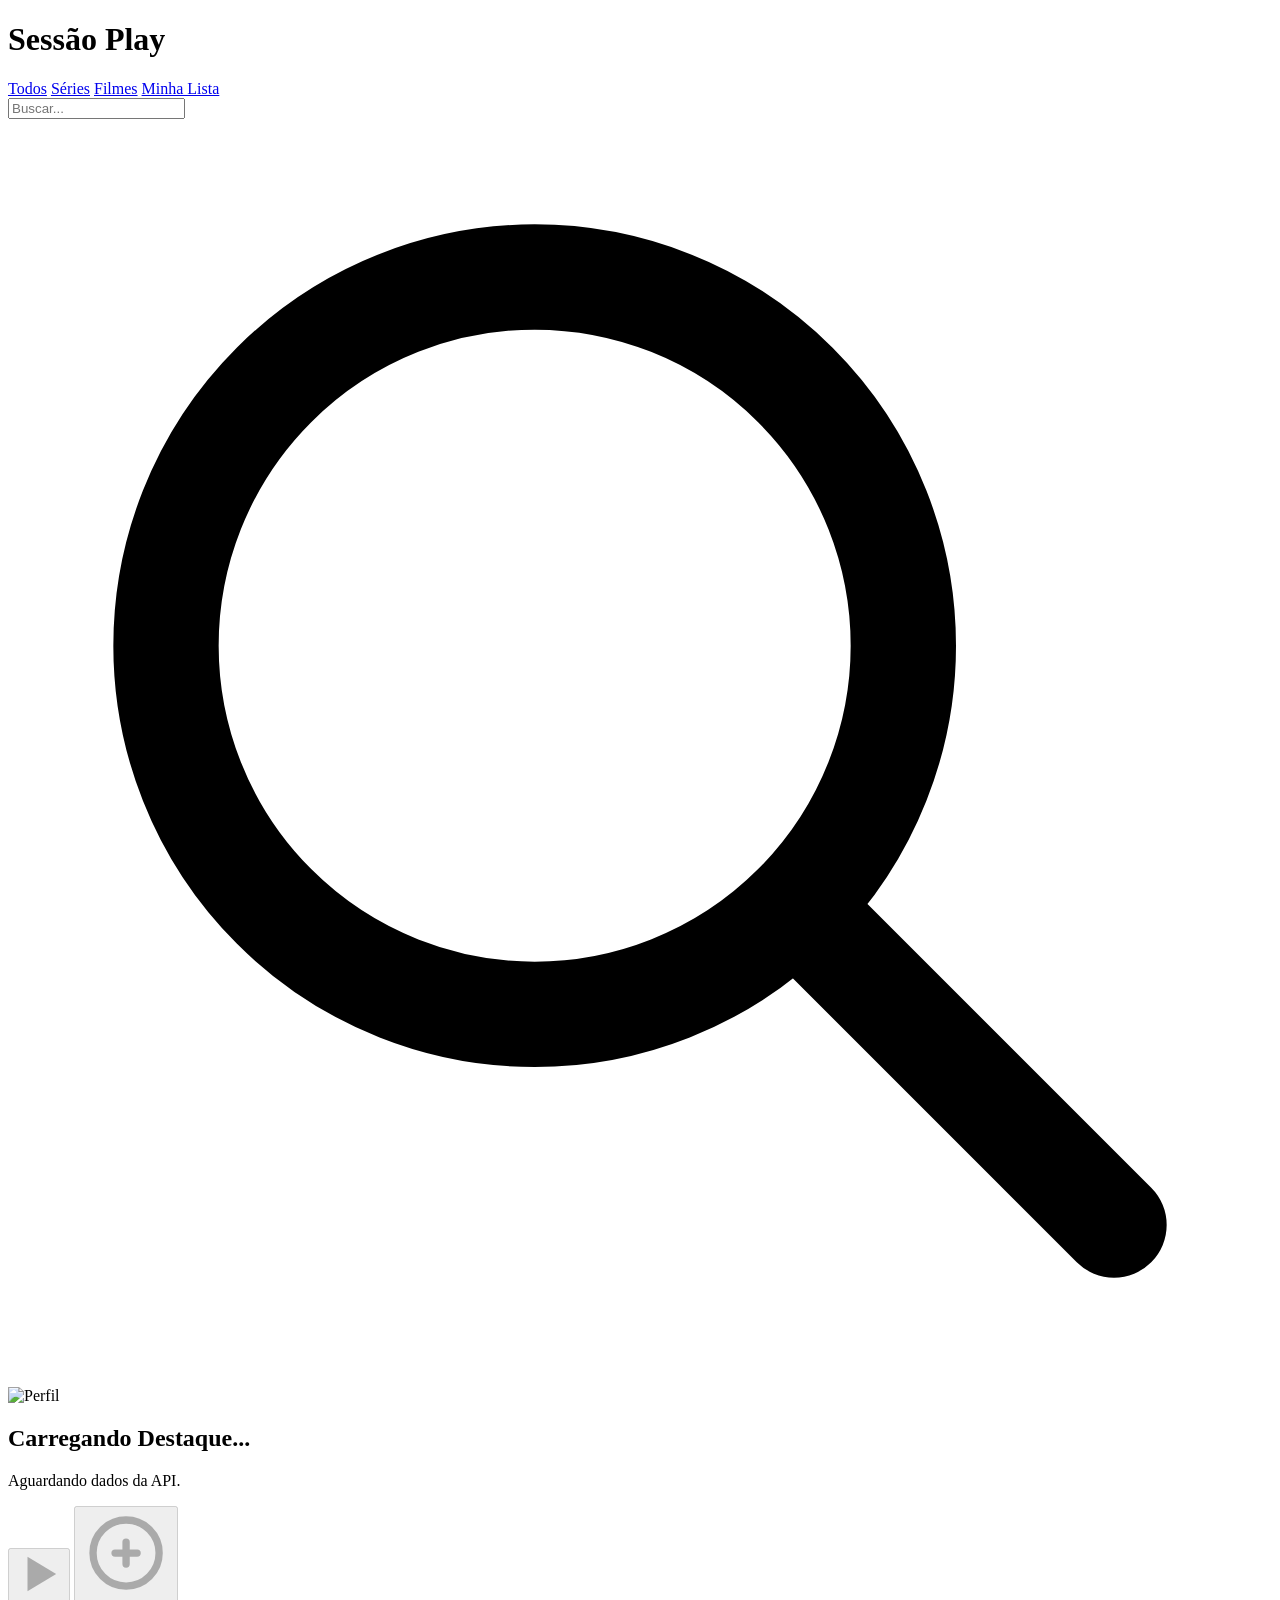
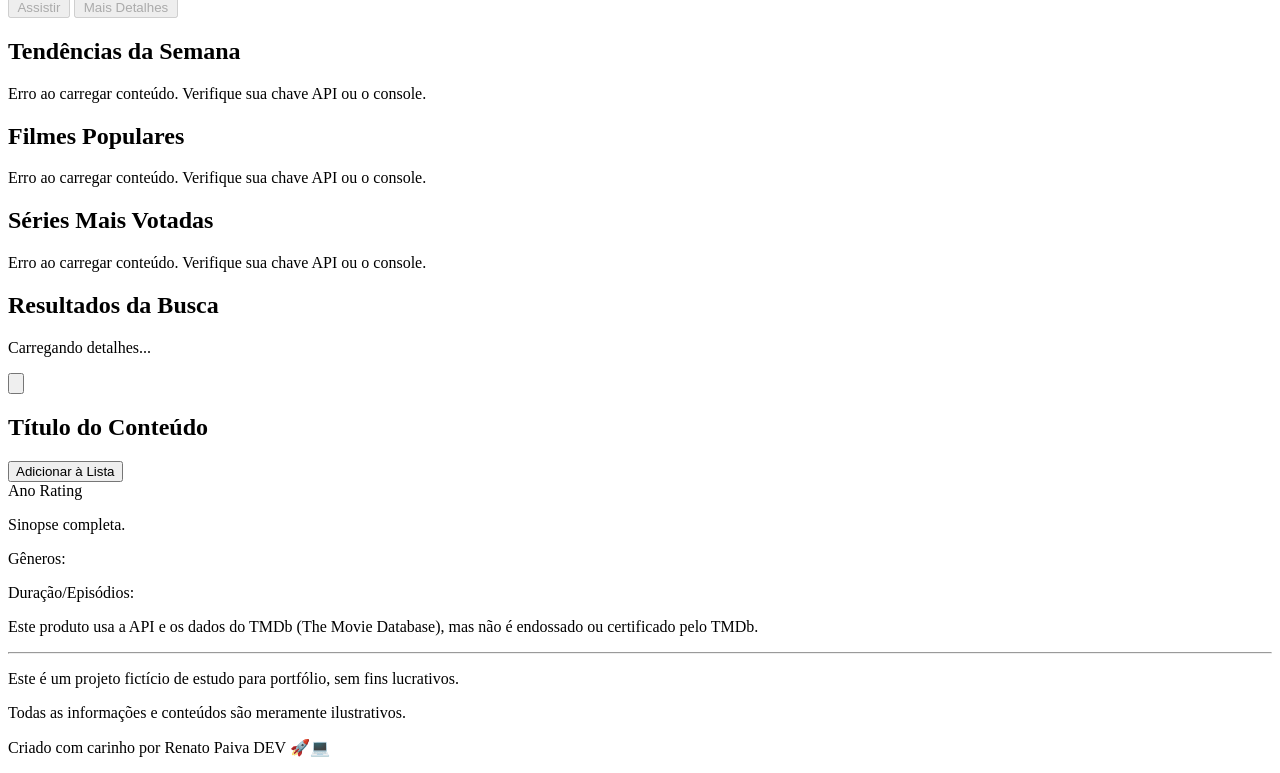
==== index.html @ 05ef0090 "Correção no espaçamento da opção pesquisar em telas menores" ====
<!DOCTYPE html>
<html lang="pt-BR">
<head>
    <meta charset="UTF-8">
    <meta name="viewport" content="width=device-width, initial-scale=1.0">
    <meta name="google-site-verification" content="W7Bx4AgVe6ybGBH84qOHRq3YGaNuyL0wrG2l6dkzpEY" />
    <title>Netflix Clone Aprimorado (TMDb)</title>
    <script src="https://cdn.tailwindcss.com"></script>
    <style>
        /* Estilos Customizados */
        .poster-item {
            transition: transform 0.3s ease;
        }
        .poster-item:hover {
            transform: scale(1.05);
            z-index: 10;
        }
        /* Configurações de rolagem suave e oculta */
        .carousel-row::-webkit-scrollbar { display: none; }
        .carousel-row { 
            -ms-overflow-style: none; scrollbar-width: none; 
            scroll-behavior: smooth;
        }
        .hero-vignette {
            background-image: linear-gradient(to right, rgba(0, 0, 0, 1) 0%, rgba(0, 0, 0, 0) 50%, rgba(0, 0, 0, 1) 100%),
                              linear-gradient(to top, rgba(0, 0, 0, 1) 0%, rgba(0, 0, 0, 0) 50%, rgba(0, 0, 0, 0) 100%);
        }
        /* Estilo para as setas de navegação */
        .nav-arrow {
            position: absolute;
            top: 0;
            height: 100%;
            width: 40px;
            display: flex;
            align-items: center;
            justify-content: center;
            background: rgba(0, 0, 0, 0.5);
            cursor: pointer;
            opacity: 0;
            transition: opacity 0.3s;
            z-index: 30;
        }
        .row-container:hover .nav-arrow {
            opacity: 1;
        }

        /* Media Queries para telas pequenas (ex: smartphones em modo retrato) */
        @media (max-width: 480px) {
            /* Ajusta o tamanho da fonte do Hero para caber melhor */
            #hero-title {
                font-size: 1.875rem; /* Equivalente a text-3xl do Tailwind */
                line-height: 2.25rem;
            }

            /* Reduz o tamanho dos botões do Hero */
            .hero-buttons button {
                padding: 0.5rem 1rem; /* Menor que o padrão */
                font-size: 0.875rem;
            }

            /* Reduz o tamanho dos pôsteres nos carrosséis */
            .poster-item {
                width: 120px; /* Largura fixa menor para telas estreitas */
            }

            /* Ajusta o título das seções de carrossel */
            #carousels h2 {
                font-size: 1.125rem; /* Equivalente a text-lg */
            }

            /* Faz o modal ocupar quase a tela inteira para melhor leitura */
            #movie-modal .bg-gray-800 {
                max-width: 95%;
                max-height: 95vh;
            }
        }
    </style>
</head>
<body class="bg-gray-900 text-white font-sans">

    <header id="main-header" class="fixed top-0 left-0 w-full z-50 py-4 transition duration-300">
        <div class="flex justify-between items-center max-w-7xl mx-auto px-4">
            <div class="flex flex-col md:flex-row md:items-center md:space-x-8">
                <h1 class="text-3xl sm:text-4xl font-bold tracking-wider bg-gradient-to-r from-red-500 to-orange-400 bg-clip-text text-transparent">Sessão Play</h1>
                <nav class="flex space-x-4 md:space-x-6 text-sm mt-2 md:mt-0">
                    <a href="#" id="nav-all" data-type="all" class="nav-filter text-white hover:text-gray-300 font-bold">Todos</a>
                    <a href="#" id="nav-series" data-type="tv" class="nav-filter text-gray-400 hover:text-gray-300">Séries</a>
                    <a href="#" id="nav-movies" data-type="movie" class="nav-filter text-gray-400 hover:text-gray-300">Filmes</a>
                    <a href="#" id="nav-favorites" data-type="favorites" class="nav-filter text-gray-400 hover:text-gray-300">Minha Lista</a>
                </nav>
            </div>
            <div class="flex items-center space-x-4">
                <div class="flex items-center space-x-2">
                    <input type="text" id="search-input" placeholder="Buscar..." class="hidden w-32 sm:w-48 bg-gray-800 border border-gray-600 rounded-md px-3 py-1 text-sm focus:outline-none focus:ring-2 focus:ring-red-500 transition-all duration-300">
                    <svg id="search-icon" class="w-6 h-6 cursor-pointer" fill="none" stroke="currentColor" viewBox="0 0 24 24" xmlns="http://www.w3.org/2000/svg"><path stroke-linecap="round" stroke-linejoin="round" stroke-width="2" d="M21 21l-6-6m2-5a7 7 0 11-14 0 7 7 0 0114 0z"></path></svg>
                </div>
                <img src="https://upload.wikimedia.org/wikipedia/commons/0/0b/Netflix-avatar.png" alt="Perfil" class="h-8 w-8 rounded cursor-pointer">
            </div>
        </div>
    </header>

    <main>
        <section class="relative h-screen flex items-center justify-center">
            <div id="hero-banner" class="absolute inset-0 bg-cover bg-center transition-all duration-500" style="background-image: url('https://image.tmdb.org/t/p/original/rMvTnqYcWc7jGnsrS9lqX5s8V2Y.jpg');"></div>
            <div class="hero-vignette absolute inset-0"></div>

            <div class="absolute bottom-1/4 left-0 md:left-16 p-4 md:p-0 max-w-lg z-10">
                <h1 id="hero-title" class="text-3xl md:text-5xl lg:text-7xl font-bold mb-4 drop-shadow-lg">Carregando Destaque...</h1>
                <p id="hero-overview" class="text-lg mb-6 drop-shadow-lg hidden md:block">
                    Aguardando dados da API.
                </p>
                <div class="flex space-x-4 hero-buttons">
                    <button class="flex items-center px-6 py-2 bg-white text-black font-bold rounded hover:bg-gray-300 transition duration-200">
                        <svg class="w-6 h-6 mr-2" fill="currentColor" viewBox="0 0 24 24" xmlns="http://www.w3.org/2000/svg"><path d="M6 3l15 9-15 9V3z"></path></svg>
                        Assistir
                    </button>
                    <button class="flex items-center px-6 py-2 bg-gray-600 bg-opacity-70 text-white font-bold rounded hover:bg-gray-500 transition duration-200">
                        <svg class="w-6 h-6 mr-2" fill="none" stroke="currentColor" viewBox="0 0 24 24" xmlns="http://www.w3.org/2000/svg"><path stroke-linecap="round" stroke-linejoin="round" stroke-width="2" d="M12 9v3m0 0v3m0-3h3m-3 0H9m12 0a9 9 0 11-18 0 9 9 0 0118 0z"></path></svg>
                        Mais Detalhes
                    </button>
                </div>
            </div>
        </section>

        <section id="carousels" class="relative -mt-24 z-20 pb-10">
            
            <div class="mb-8 pl-4 md:pl-16 row-container relative">
                <h2 class="text-xl md:text-2xl font-bold mb-3">Tendências da Semana</h2>
                <div id="carousel-tendencias" class="flex overflow-x-scroll space-x-3 p-2 carousel-row">
                    </div>
                <div id="tendencias-left-arrow" class="nav-arrow left-0 hidden md:flex">
                    <svg class="w-8 h-8 text-white" fill="none" stroke="currentColor" viewBox="0 0 24 24" xmlns="http://www.w3.org/2000/svg"><path stroke-linecap="round" stroke-linejoin="round" stroke-width="2" d="M15 19l-7-7 7-7"></path></svg>
                </div>
                <div id="tendencias-right-arrow" class="nav-arrow right-0 hidden md:flex">
                    <svg class="w-8 h-8 text-white" fill="none" stroke="currentColor" viewBox="0 0 24 24" xmlns="http://www.w3.org/2000/svg"><path stroke-linecap="round" stroke-linejoin="round" stroke-width="2" d="M9 5l7 7-7 7"></path></svg>
                </div>
            </div>

            <div class="mb-8 pl-4 md:pl-16 row-container relative">
                <h2 class="text-xl md:text-2xl font-bold mb-3">Filmes Populares</h2>
                <div id="carousel-populares" class="flex overflow-x-scroll space-x-3 p-2 carousel-row">
                    </div>
                <div id="populares-left-arrow" class="nav-arrow left-0 hidden md:flex">
                    <svg class="w-8 h-8 text-white" fill="none" stroke="currentColor" viewBox="0 0 24 24" xmlns="http://www.w3.org/2000/svg"><path stroke-linecap="round" stroke-linejoin="round" stroke-width="2" d="M15 19l-7-7 7-7"></path></svg>
                </div>
                <div id="populares-right-arrow" class="nav-arrow right-0 hidden md:flex">
                    <svg class="w-8 h-8 text-white" fill="none" stroke="currentColor" viewBox="0 0 24 24" xmlns="http://www.w3.org/2000/svg"><path stroke-linecap="round" stroke-linejoin="round" stroke-width="2" d="M9 5l7 7-7 7"></path></svg>
                </div>
            </div>
            
            <div class="mb-8 pl-4 md:pl-16 row-container relative">
                <h2 class="text-xl md:text-2xl font-bold mb-3">Séries Mais Votadas</h2>
                <div id="carousel-series" class="flex overflow-x-scroll space-x-3 p-2 carousel-row">
                    </div>
                <div id="series-left-arrow" class="nav-arrow left-0 hidden md:flex">
                    <svg class="w-8 h-8 text-white" fill="none" stroke="currentColor" viewBox="0 0 24 24" xmlns="http://www.w3.org/2000/svg"><path stroke-linecap="round" stroke-linejoin="round" stroke-width="2" d="M15 19l-7-7 7-7"></path></svg>
                </div>
                <div id="series-right-arrow" class="nav-arrow right-0 hidden md:flex">
                    <svg class="w-8 h-8 text-white" fill="none" stroke="currentColor" viewBox="0 0 24 24" xmlns="http://www.w3.org/2000/svg"><path stroke-linecap="round" stroke-linejoin="round" stroke-width="2" d="M9 5l7 7-7 7"></path></svg>
                </div>
            </div>
            
        </section>

        <section id="search-results-section" class="hidden relative z-20 pb-10 px-4 md:px-16">
            <h2 id="search-results-title" class="text-xl md:text-2xl font-bold mb-3">Resultados da Busca</h2>
            <div id="search-results-grid" class="grid grid-cols-2 sm:grid-cols-3 md:grid-cols-4 lg:grid-cols-6 xl:grid-cols-7 gap-4">
            </div>
        </section>
    </main>

    <div id="movie-modal" class="fixed inset-0 bg-black bg-opacity-75 z-50 hidden items-center justify-center p-4">
        <div class="bg-gray-800 rounded-lg max-w-3xl w-full max-h-[90vh] overflow-y-auto">
            <div id="modal-loader" class="p-10 text-center">
                <p>Carregando detalhes...</p>
            </div>
            
            <div id="modal-content" class="hidden">
                <div id="modal-backdrop" class="h-64 bg-cover bg-center rounded-t-lg relative">
                    <button id="close-modal-btn" class="absolute top-4 right-4 bg-black bg-opacity-50 hover:bg-opacity-75 rounded-full p-2 text-white">
                        <svg class="w-6 h-6" fill="none" stroke="currentColor" viewBox="0 0 24 24" xmlns="http://www.w3.org/2000/svg"><path stroke-linecap="round" stroke-linejoin="round" stroke-width="2" d="M6 18L18 6M6 6l12 12"></path></svg>
                    </button>
                    <div class="absolute bottom-0 left-0 p-6 bg-gradient-to-t from-gray-800 to-transparent w-full">
                        <h2 id="modal-title" class="text-3xl font-bold">Título do Conteúdo</h2>
                    </div>
                </div>

                <div class="p-6 pt-2">
                    <button id="modal-favorite-btn" class="flex items-center justify-center w-full px-6 py-3 bg-gray-600 bg-opacity-70 text-white font-bold rounded hover:bg-gray-500 transition duration-200">
                        Adicionar à Lista
                    </button>
                </div>

                <div class="p-6 pt-2 flex flex-col md:flex-row space-y-4 md:space-y-0 md:space-x-6 border-t border-gray-700">
                    <div class="md:w-2/3">
                        <div class="flex items-center space-x-4 mb-4 text-lg">
                            <span id="modal-release-date" class="font-semibold text-green-400">Ano</span>
                            <span id="modal-vote-average" class="border border-white px-2 rounded text-sm">Rating</span>
                        </div>
                        <p id="modal-overview" class="text-gray-300">
                            Sinopse completa.
                        </p>
                    </div>

                    <div class="md:w-1/3 text-sm">
                        <p class="mb-2"><span class="text-gray-400">Gêneros:</span> <span id="modal-genres"></span></p>
                        <p class="mb-2"><span class="text-gray-400">Duração/Episódios:</span> <span id="modal-runtime"></span></p>
                    </div>
                </div>
            </div>
        </div>
    </div>
    
    <footer class="bg-black py-8 text-gray-400 text-sm mt-10">
        <div class="max-w-4xl mx-auto px-4 text-center space-y-4">
            
            <div class="p-2">
                <p>Este produto usa a API e os dados do TMDb (The Movie Database), mas não é endossado ou certificado pelo TMDb.</p>
            </div>
            
            <hr class="border-gray-700">

            <div class="p-2">
                <p class="font-semibold text-gray-200">
                    Este é um projeto fictício de estudo para portfólio, sem fins lucrativos.
                </p>
                <p>Todas as informações e conteúdos são meramente ilustrativos.</p>
            </div>

            <p class="text-white font-semibold">
                Criado com carinho por Renato Paiva DEV 🚀💻
            </p>
        </div>
    </footer>
    
    <script src="script.js"></script>
</body>
</html>
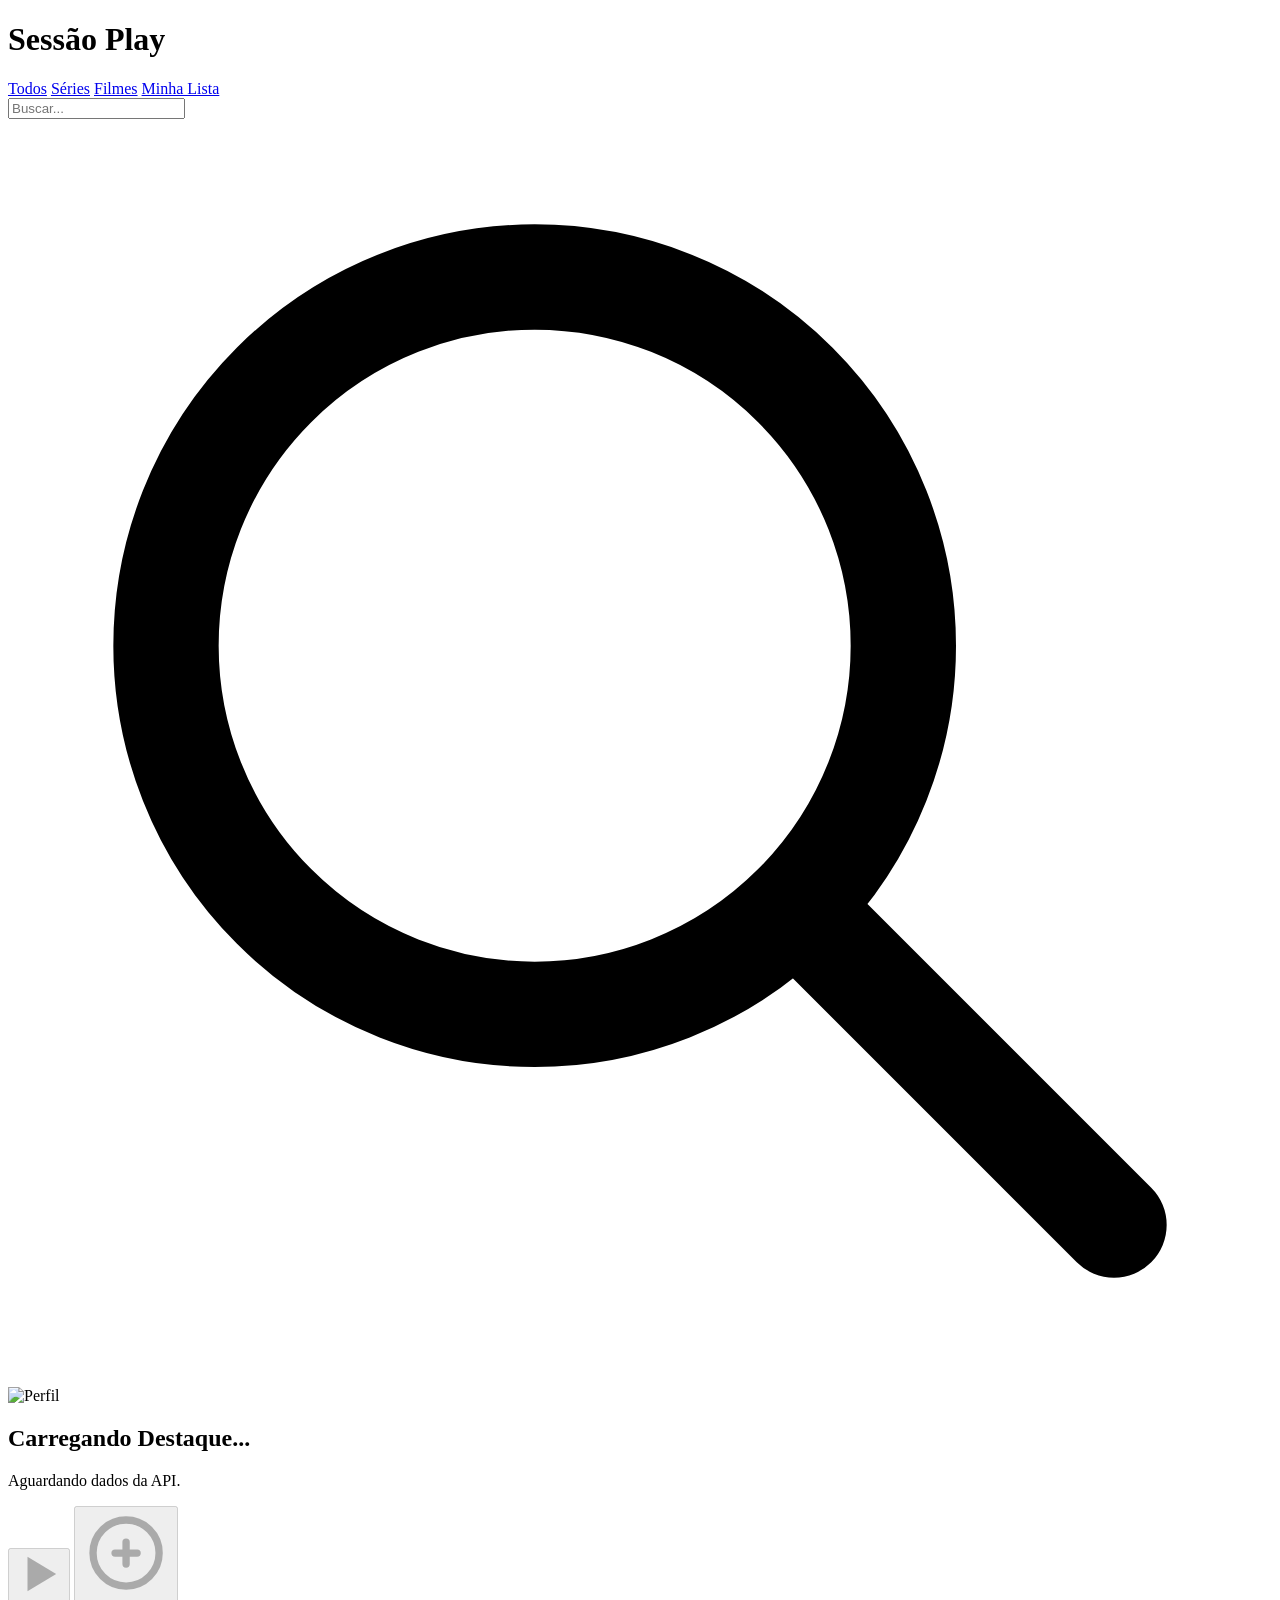
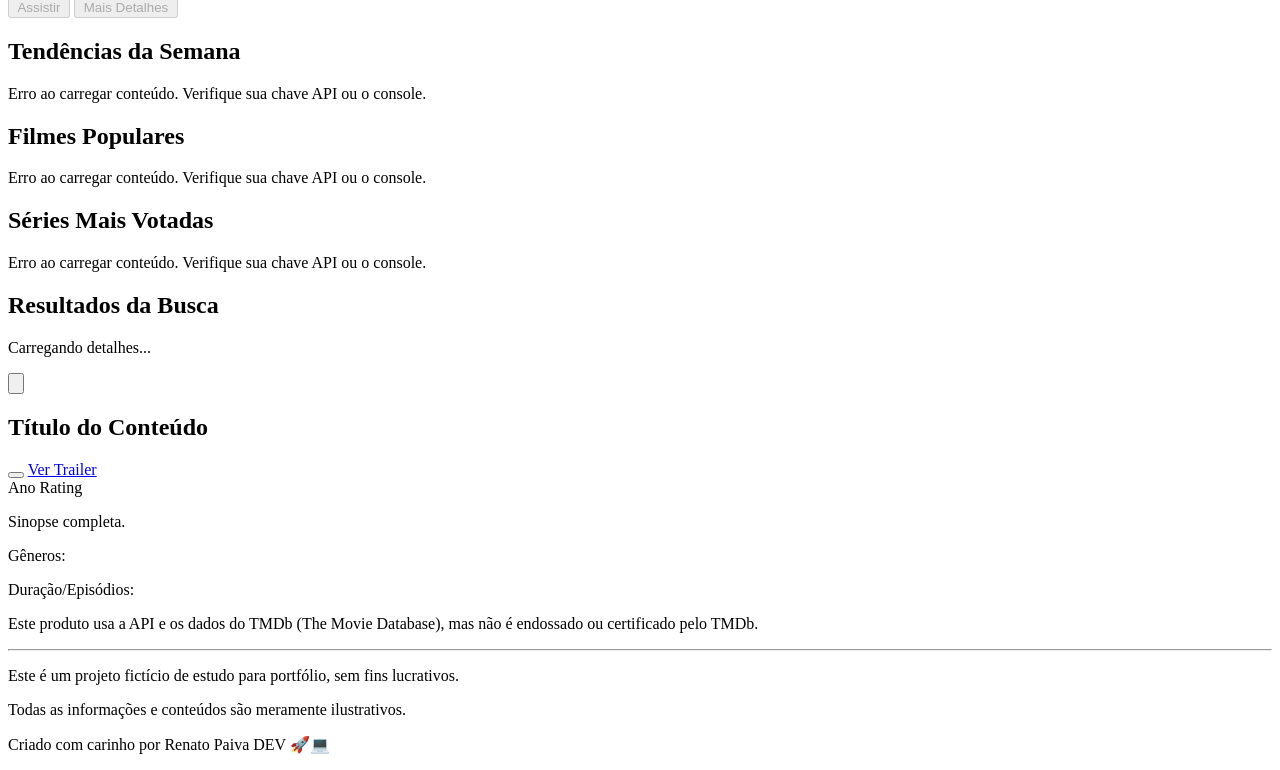
==== commit fba1f791: "Adicionado a opção de ver o trailher dos filmes/series" ====
--- a/index.html
+++ b/index.html
@@ -186,9 +186,13 @@
                 </div>
 
                 <div class="p-6 pt-2">
-                    <button id="modal-favorite-btn" class="flex items-center justify-center w-full px-6 py-3 bg-gray-600 bg-opacity-70 text-white font-bold rounded hover:bg-gray-500 transition duration-200">
-                        Adicionar à Lista
-                    </button>
+                    <div class="flex space-x-4">
+                        <button id="modal-favorite-btn" class="flex items-center justify-center w-full px-4 py-3 bg-gray-600 bg-opacity-70 text-white font-bold rounded hover:bg-gray-500 transition duration-200">
+                        </button>
+                        <a id="modal-trailer-btn" href="#" target="_blank" class="hidden flex items-center justify-center w-full px-4 py-3 bg-red-600 text-white font-bold rounded hover:bg-red-700 transition duration-200">
+                            Ver Trailer
+                        </a>
+                    </div>
                 </div>
 
                 <div class="p-6 pt-2 flex flex-col md:flex-row space-y-4 md:space-y-0 md:space-x-6 border-t border-gray-700">
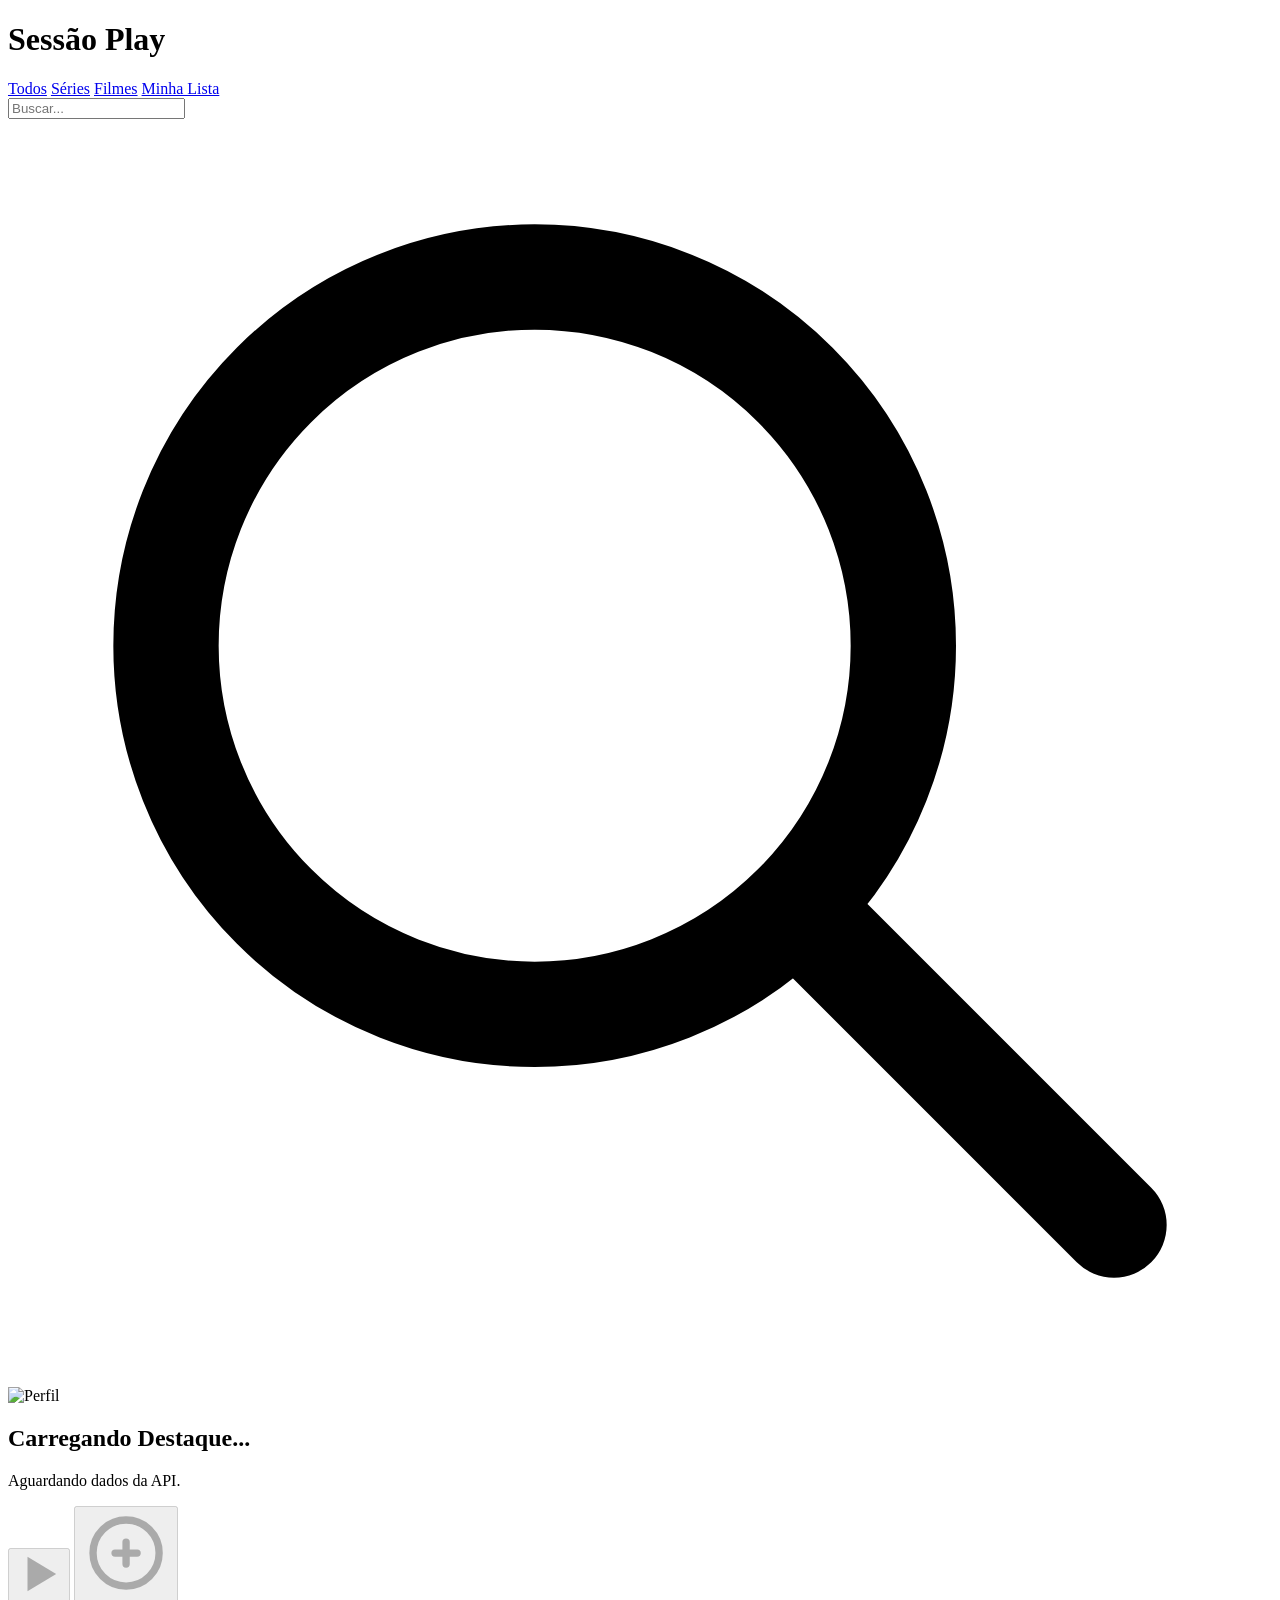
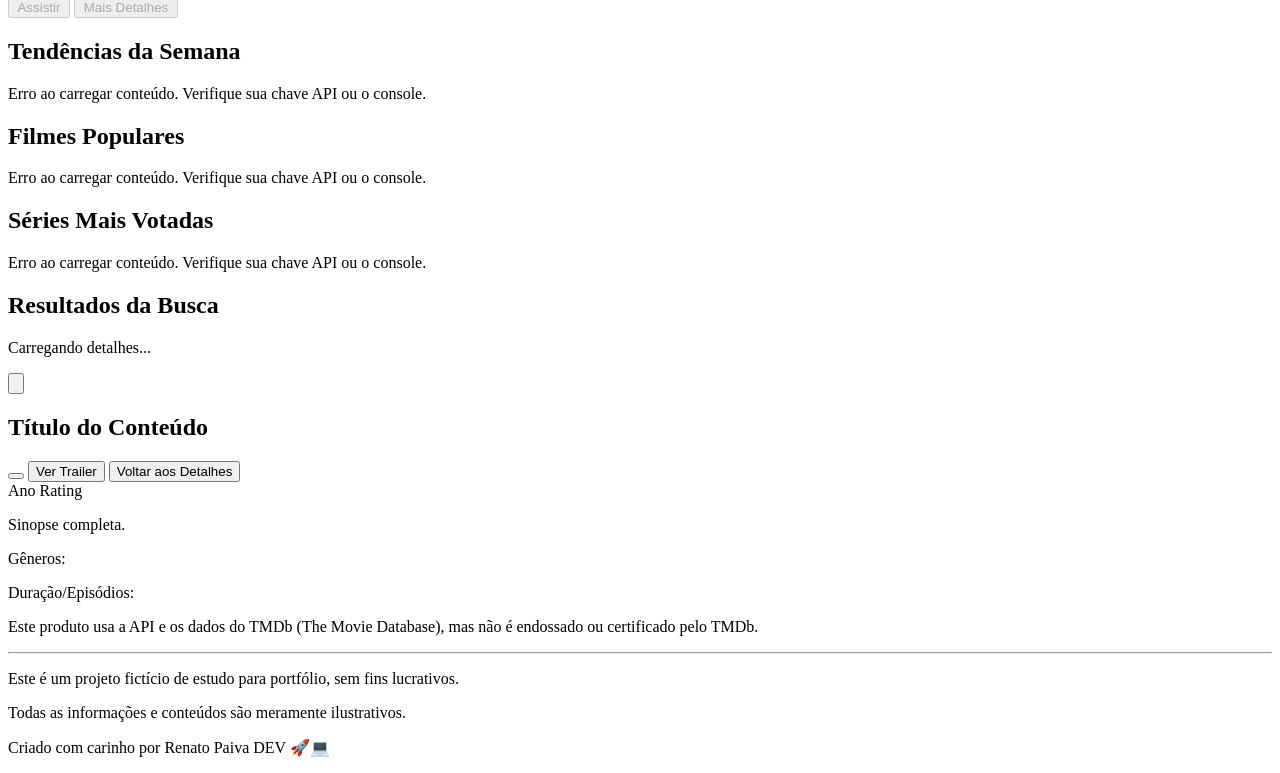
==== commit 0eb49383: "Ajuste para exibir os videos das series/filmes dentro do site sem ser direcionado para outro link ex" ====
--- a/index.html
+++ b/index.html
@@ -176,22 +176,28 @@
             </div>
             
             <div id="modal-content" class="hidden">
-                <div id="modal-backdrop" class="h-64 bg-cover bg-center rounded-t-lg relative">
+                <div id="modal-backdrop" class="h-64 md:h-96 bg-cover bg-center rounded-t-lg relative">
+                    <!-- Container para o Iframe do Trailer -->
+                    <div id="modal-trailer-container" class="absolute inset-0 hidden bg-black"></div>
+
                     <button id="close-modal-btn" class="absolute top-4 right-4 bg-black bg-opacity-50 hover:bg-opacity-75 rounded-full p-2 text-white">
                         <svg class="w-6 h-6" fill="none" stroke="currentColor" viewBox="0 0 24 24" xmlns="http://www.w3.org/2000/svg"><path stroke-linecap="round" stroke-linejoin="round" stroke-width="2" d="M6 18L18 6M6 6l12 12"></path></svg>
                     </button>
-                    <div class="absolute bottom-0 left-0 p-6 bg-gradient-to-t from-gray-800 to-transparent w-full">
+                    <div id="modal-details-header" class="absolute bottom-0 left-0 p-6 bg-gradient-to-t from-gray-800 to-transparent w-full">
                         <h2 id="modal-title" class="text-3xl font-bold">Título do Conteúdo</h2>
                     </div>
                 </div>
 
-                <div class="p-6 pt-2">
+                <div id="modal-details-body" class="p-6 pt-2">
                     <div class="flex space-x-4">
                         <button id="modal-favorite-btn" class="flex items-center justify-center w-full px-4 py-3 bg-gray-600 bg-opacity-70 text-white font-bold rounded hover:bg-gray-500 transition duration-200">
                         </button>
-                        <a id="modal-trailer-btn" href="#" target="_blank" class="hidden flex items-center justify-center w-full px-4 py-3 bg-red-600 text-white font-bold rounded hover:bg-red-700 transition duration-200">
+                        <button id="modal-trailer-btn" class="hidden flex items-center justify-center w-full px-4 py-3 bg-red-600 text-white font-bold rounded hover:bg-red-700 transition duration-200">
                             Ver Trailer
-                        </a>
+                        </button>
+                        <button id="modal-back-btn" class="hidden flex items-center justify-center w-full px-4 py-3 bg-gray-600 bg-opacity-70 text-white font-bold rounded hover:bg-gray-500 transition duration-200">
+                            Voltar aos Detalhes
+                        </button>
                     </div>
                 </div>
 
@@ -238,5 +244,6 @@
     </footer>
     
     <script src="script.js"></script>
+    <script src="https://www.youtube.com/iframe_api"></script>
 </body>
 </html>
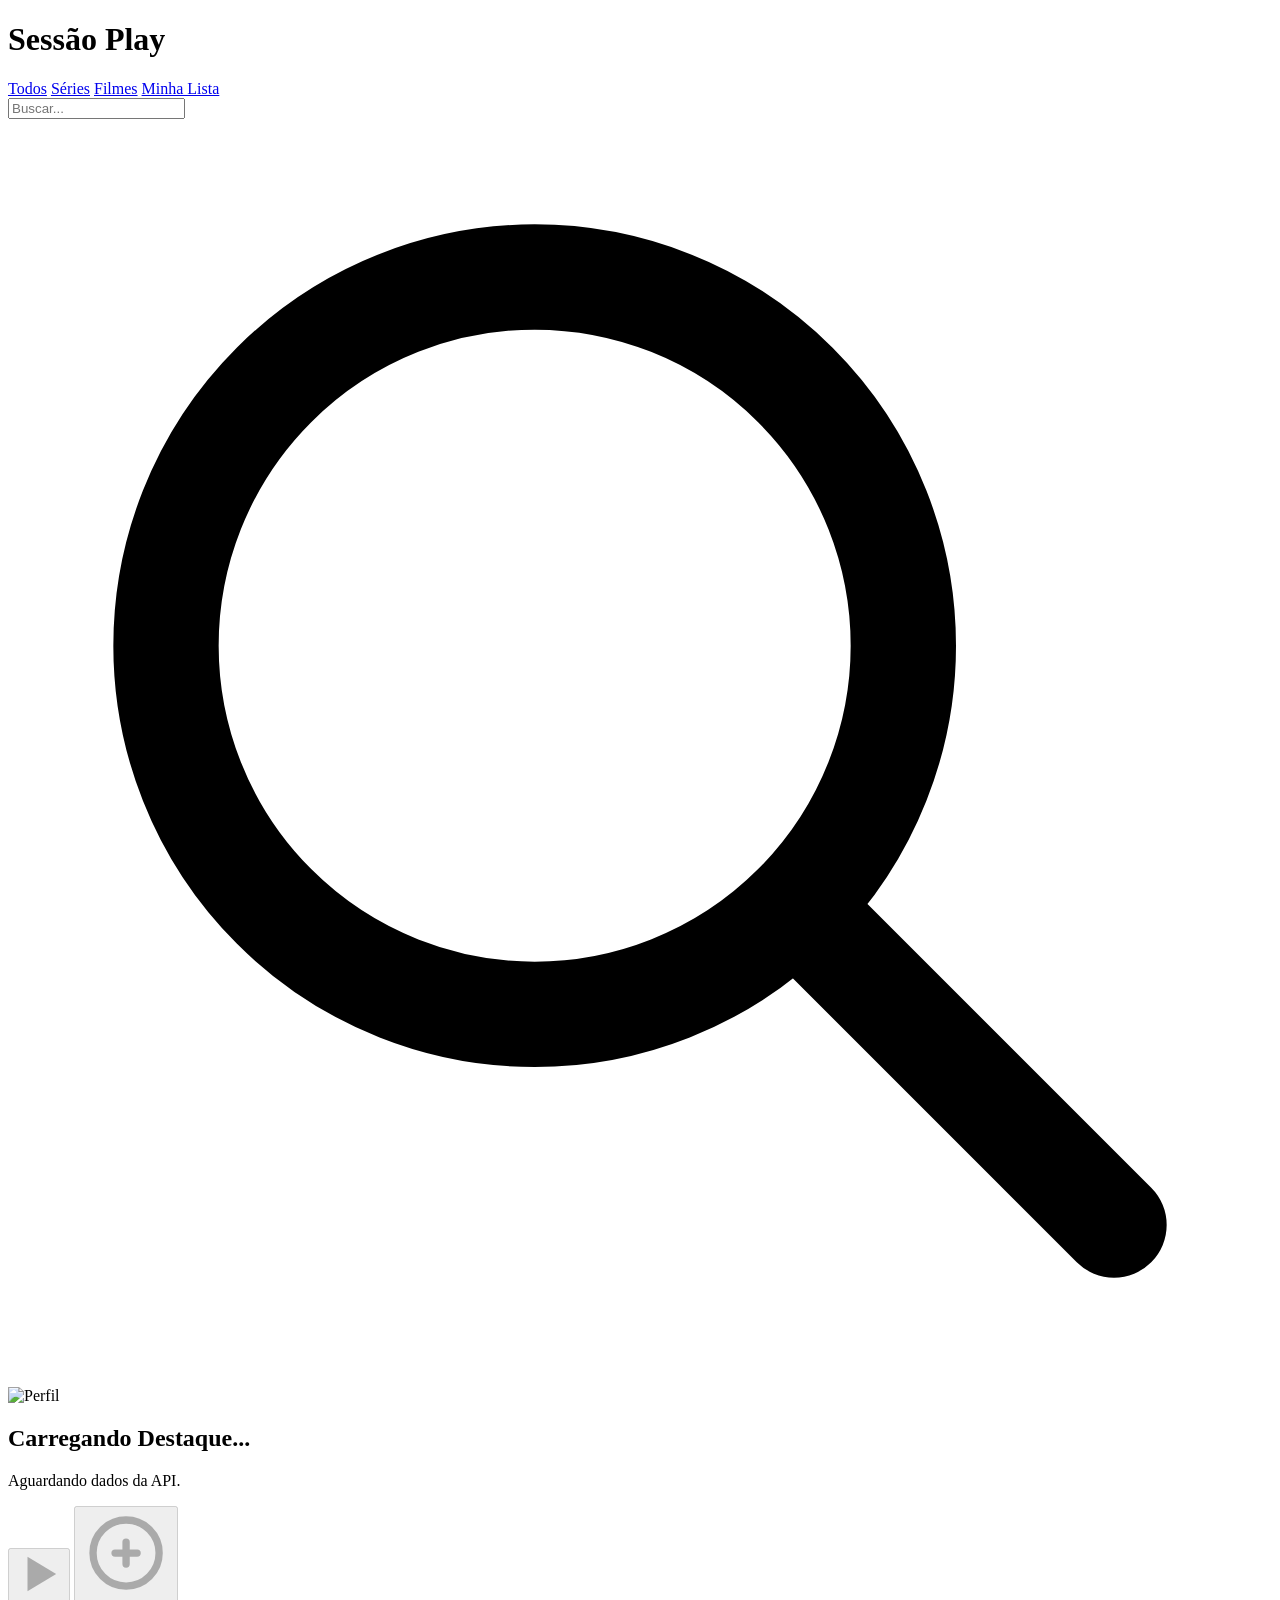
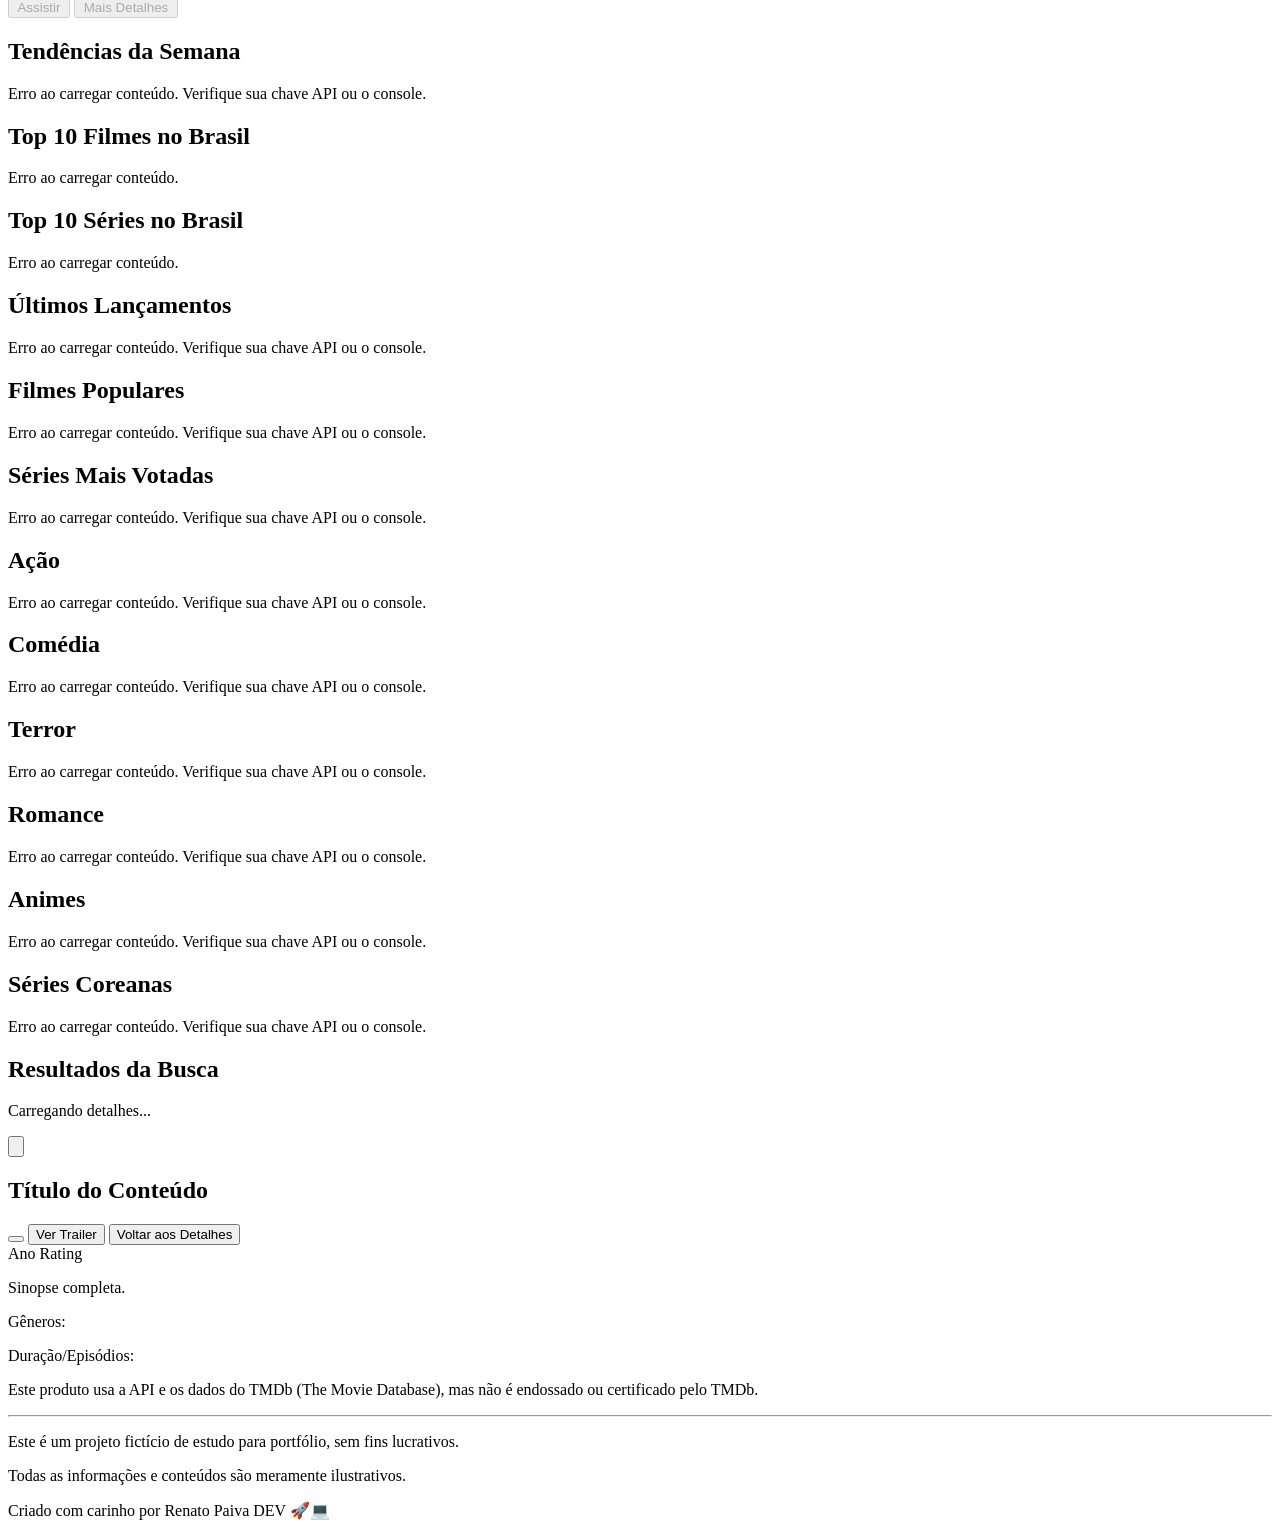
==== commit ba53fed7: "Adicionado novos generos de filmes e series no catalogo do site" ====
--- a/index.html
+++ b/index.html
@@ -74,6 +74,40 @@
                 max-height: 95vh;
             }
         }
+
+        /* Estilos para o Carrossel Top 10 */
+        .top-10-item {
+            display: flex;
+            align-items: flex-end;
+            margin-right: -30px; /* Sobrepõe os números nos pôsteres */
+            transition: transform 0.3s ease;
+        }
+        .top-10-item:hover {
+            transform: scale(1.1);
+            z-index: 20;
+        }
+        .top-10-number {
+            font-size: 8rem; /* Tamanho gigante para o número */
+            font-weight: bold;
+            line-height: 0.7;
+            color: #1a202c; /* bg-gray-900 */
+            -webkit-text-stroke: 4px #a0aec0; /* text-gray-400 */
+            text-stroke: 4px #a0aec0;
+            z-index: 1;
+        }
+        .top-10-poster {
+            width: 144px; /* w-36 */
+            margin-left: -1.5rem; /* Ajuste para o número ficar atrás */
+            z-index: 2;
+        }
+        .top-10-poster img {
+            border: 2px solid white;
+        }
+        /* Ajuste para telas menores */
+        @media (max-width: 768px) {
+            .top-10-number { font-size: 6rem; -webkit-text-stroke-width: 3px; text-stroke-width: 3px; }
+            .top-10-poster { width: 112px; } /* w-28 */
+        }
     </style>
 </head>
 <body class="bg-gray-900 text-white font-sans">
@@ -89,11 +123,9 @@
                     <a href="#" id="nav-favorites" data-type="favorites" class="nav-filter text-gray-400 hover:text-gray-300">Minha Lista</a>
                 </nav>
             </div>
-            <div class="flex items-center space-x-4">
-                <div class="flex items-center space-x-2">
-                    <input type="text" id="search-input" placeholder="Buscar..." class="hidden w-32 sm:w-48 bg-gray-800 border border-gray-600 rounded-md px-3 py-1 text-sm focus:outline-none focus:ring-2 focus:ring-red-500 transition-all duration-300">
-                    <svg id="search-icon" class="w-6 h-6 cursor-pointer" fill="none" stroke="currentColor" viewBox="0 0 24 24" xmlns="http://www.w3.org/2000/svg"><path stroke-linecap="round" stroke-linejoin="round" stroke-width="2" d="M21 21l-6-6m2-5a7 7 0 11-14 0 7 7 0 0114 0z"></path></svg>
-                </div>
+            <div class="flex items-center space-x-2 sm:space-x-4">
+                <input type="text" id="search-input" placeholder="Buscar..." class="hidden w-32 sm:w-48 bg-gray-800 border border-gray-600 rounded-md px-3 py-1 text-sm focus:outline-none focus:ring-2 focus:ring-red-500 transition-all duration-300">
+                <svg id="search-icon" class="w-6 h-6 cursor-pointer" fill="none" stroke="currentColor" viewBox="0 0 24 24" xmlns="http://www.w3.org/2000/svg"><path stroke-linecap="round" stroke-linejoin="round" stroke-width="2" d="M21 21l-6-6m2-5a7 7 0 11-14 0 7 7 0 0114 0z"></path></svg>
                 <img src="https://upload.wikimedia.org/wikipedia/commons/0/0b/Netflix-avatar.png" alt="Perfil" class="h-8 w-8 rounded cursor-pointer">
             </div>
         </div>
@@ -122,7 +154,7 @@
             </div>
         </section>
 
-        <section id="carousels" class="relative -mt-24 z-20 pb-10">
+        <section id="carousels" class="relative -mt-24 z-20 pb-10 transition-opacity duration-500 ease-in-out">
             
             <div class="mb-8 pl-4 md:pl-16 row-container relative">
                 <h2 class="text-xl md:text-2xl font-bold mb-3">Tendências da Semana</h2>
@@ -136,6 +168,42 @@
                 </div>
             </div>
 
+            <!-- Fileira Top 10 Filmes -->
+            <div class="row-container mb-8 pl-4 md:pl-16 relative">
+                <h2 class="text-xl md:text-2xl font-bold mb-3">Top 10 Filmes no Brasil</h2>
+                <div class="relative">
+                    <div id="carousel-top10-movies" class="carousel-row flex overflow-x-scroll space-x-8 p-2">
+                        <!-- Conteúdo Top 10 será carregado via JS -->
+                    </div>
+                </div>
+            </div>
+
+            <!-- Fileira Top 10 Séries -->
+            <div class="row-container mb-8 pl-4 md:pl-16 relative">
+                <h2 class="text-xl md:text-2xl font-bold mb-3">Top 10 Séries no Brasil</h2>
+                <div class="relative">
+                    <div id="carousel-top10-series" class="carousel-row flex overflow-x-scroll space-x-8 p-2">
+                        <!-- Conteúdo Top 10 será carregado via JS -->
+                    </div>
+                </div>
+            </div>
+
+            <!-- Fileira de Lançamentos -->
+            <div class="row-container mb-8 pl-4 md:pl-16 relative">
+                <h2 class="text-xl md:text-2xl font-bold mb-3">Últimos Lançamentos</h2>
+                <div class="relative">
+                    <div id="carousel-lancamentos" class="carousel-row flex overflow-x-scroll space-x-3 p-2">
+                        <!-- Conteúdo será carregado via JS -->
+                    </div>
+                    <div id="lancamentos-left-arrow" class="nav-arrow left-0 hidden md:flex">
+                        <svg class="w-8 h-8 text-white" fill="none" stroke="currentColor" viewBox="0 0 24 24" xmlns="http://www.w3.org/2000/svg"><path stroke-linecap="round" stroke-linejoin="round" stroke-width="2" d="M15 19l-7-7 7-7"></path></svg>
+                    </div>
+                    <div id="lancamentos-right-arrow" class="nav-arrow right-0 hidden md:flex">
+                        <svg class="w-8 h-8 text-white" fill="none" stroke="currentColor" viewBox="0 0 24 24" xmlns="http://www.w3.org/2000/svg"><path stroke-linecap="round" stroke-linejoin="round" stroke-width="2" d="M9 5l7 7-7 7"></path></svg>
+                    </div>
+                </div>
+            </div>
+
             <div class="mb-8 pl-4 md:pl-16 row-container relative">
                 <h2 class="text-xl md:text-2xl font-bold mb-3">Filmes Populares</h2>
                 <div id="carousel-populares" class="flex overflow-x-scroll space-x-3 p-2 carousel-row">
@@ -159,10 +227,110 @@
                     <svg class="w-8 h-8 text-white" fill="none" stroke="currentColor" viewBox="0 0 24 24" xmlns="http://www.w3.org/2000/svg"><path stroke-linecap="round" stroke-linejoin="round" stroke-width="2" d="M9 5l7 7-7 7"></path></svg>
                 </div>
             </div>
-            
+
+            <!-- ========================================================= -->
+            <!--                  NOVOS CARROSSÉIS DE GÊNERO                 -->
+            <!-- ========================================================= -->
+
+            <!-- Fileira de Ação -->
+            <div class="row-container mb-8 pl-4 md:pl-16 relative">
+                <h2 class="text-xl md:text-2xl font-bold mb-3">Ação</h2>
+                <div class="relative">
+                    <div id="carousel-action" class="carousel-row flex overflow-x-scroll space-x-3 p-2">
+                        <!-- Conteúdo será carregado via JS -->
+                    </div>
+                    <div id="action-left-arrow" class="nav-arrow left-0 hidden md:flex">
+                        <svg class="w-8 h-8 text-white" fill="none" stroke="currentColor" viewBox="0 0 24 24" xmlns="http://www.w3.org/2000/svg"><path stroke-linecap="round" stroke-linejoin="round" stroke-width="2" d="M15 19l-7-7 7-7"></path></svg>
+                    </div>
+                    <div id="action-right-arrow" class="nav-arrow right-0 hidden md:flex">
+                        <svg class="w-8 h-8 text-white" fill="none" stroke="currentColor" viewBox="0 0 24 24" xmlns="http://www.w3.org/2000/svg"><path stroke-linecap="round" stroke-linejoin="round" stroke-width="2" d="M9 5l7 7-7 7"></path></svg>
+                    </div>
+                </div>
+            </div>
+
+            <!-- Fileira de Comédia -->
+            <div class="row-container mb-8 pl-4 md:pl-16 relative">
+                <h2 class="text-xl md:text-2xl font-bold mb-3">Comédia</h2>
+                <div class="relative">
+                    <div id="carousel-comedy" class="carousel-row flex overflow-x-scroll space-x-3 p-2">
+                        <!-- Conteúdo será carregado via JS -->
+                    </div>
+                    <div id="comedy-left-arrow" class="nav-arrow left-0 hidden md:flex">
+                        <svg class="w-8 h-8 text-white" fill="none" stroke="currentColor" viewBox="0 0 24 24" xmlns="http://www.w3.org/2000/svg"><path stroke-linecap="round" stroke-linejoin="round" stroke-width="2" d="M15 19l-7-7 7-7"></path></svg>
+                    </div>
+                    <div id="comedy-right-arrow" class="nav-arrow right-0 hidden md:flex">
+                        <svg class="w-8 h-8 text-white" fill="none" stroke="currentColor" viewBox="0 0 24 24" xmlns="http://www.w3.org/2000/svg"><path stroke-linecap="round" stroke-linejoin="round" stroke-width="2" d="M9 5l7 7-7 7"></path></svg>
+                    </div>
+                </div>
+            </div>
+
+            <!-- Fileira de Terror -->
+            <div class="row-container mb-8 pl-4 md:pl-16 relative">
+                <h2 class="text-xl md:text-2xl font-bold mb-3">Terror</h2>
+                <div class="relative">
+                    <div id="carousel-horror" class="carousel-row flex overflow-x-scroll space-x-3 p-2">
+                        <!-- Conteúdo será carregado via JS -->
+                    </div>
+                    <div id="horror-left-arrow" class="nav-arrow left-0 hidden md:flex">
+                        <svg class="w-8 h-8 text-white" fill="none" stroke="currentColor" viewBox="0 0 24 24" xmlns="http://www.w3.org/2000/svg"><path stroke-linecap="round" stroke-linejoin="round" stroke-width="2" d="M15 19l-7-7 7-7"></path></svg>
+                    </div>
+                    <div id="horror-right-arrow" class="nav-arrow right-0 hidden md:flex">
+                        <svg class="w-8 h-8 text-white" fill="none" stroke="currentColor" viewBox="0 0 24 24" xmlns="http://www.w3.org/2000/svg"><path stroke-linecap="round" stroke-linejoin="round" stroke-width="2" d="M9 5l7 7-7 7"></path></svg>
+                    </div>
+                </div>
+            </div>
+
+            <!-- Fileira de Romance -->
+            <div class="row-container mb-8 pl-4 md:pl-16 relative">
+                <h2 class="text-xl md:text-2xl font-bold mb-3">Romance</h2>
+                <div class="relative">
+                    <div id="carousel-romance" class="carousel-row flex overflow-x-scroll space-x-3 p-2">
+                        <!-- Conteúdo será carregado via JS -->
+                    </div>
+                    <div id="romance-left-arrow" class="nav-arrow left-0 hidden md:flex">
+                        <svg class="w-8 h-8 text-white" fill="none" stroke="currentColor" viewBox="0 0 24 24" xmlns="http://www.w3.org/2000/svg"><path stroke-linecap="round" stroke-linejoin="round" stroke-width="2" d="M15 19l-7-7 7-7"></path></svg>
+                    </div>
+                    <div id="romance-right-arrow" class="nav-arrow right-0 hidden md:flex">
+                        <svg class="w-8 h-8 text-white" fill="none" stroke="currentColor" viewBox="0 0 24 24" xmlns="http://www.w3.org/2000/svg"><path stroke-linecap="round" stroke-linejoin="round" stroke-width="2" d="M9 5l7 7-7 7"></path></svg>
+                    </div>
+                </div>
+            </div>
+
+            <!-- Fileira de Animes -->
+            <div class="row-container mb-8 pl-4 md:pl-16 relative">
+                <h2 class="text-xl md:text-2xl font-bold mb-3">Animes</h2>
+                <div class="relative">
+                    <div id="carousel-anime" class="carousel-row flex overflow-x-scroll space-x-3 p-2">
+                        <!-- Conteúdo será carregado via JS -->
+                    </div>
+                    <div id="anime-left-arrow" class="nav-arrow left-0 hidden md:flex">
+                        <svg class="w-8 h-8 text-white" fill="none" stroke="currentColor" viewBox="0 0 24 24" xmlns="http://www.w3.org/2000/svg"><path stroke-linecap="round" stroke-linejoin="round" stroke-width="2" d="M15 19l-7-7 7-7"></path></svg>
+                    </div>
+                    <div id="anime-right-arrow" class="nav-arrow right-0 hidden md:flex">
+                        <svg class="w-8 h-8 text-white" fill="none" stroke="currentColor" viewBox="0 0 24 24" xmlns="http://www.w3.org/2000/svg"><path stroke-linecap="round" stroke-linejoin="round" stroke-width="2" d="M9 5l7 7-7 7"></path></svg>
+                    </div>
+                </div>
+            </div>
+            
+            <!-- Fileira de Séries Coreanas -->
+            <div class="row-container mb-8 pl-4 md:pl-16 relative">
+                <h2 class="text-xl md:text-2xl font-bold mb-3">Séries Coreanas</h2>
+                <div class="relative">
+                    <div id="carousel-korean" class="carousel-row flex overflow-x-scroll space-x-3 p-2">
+                        <!-- Conteúdo será carregado via JS -->
+                    </div>
+                    <div id="korean-left-arrow" class="nav-arrow left-0 hidden md:flex">
+                        <svg class="w-8 h-8 text-white" fill="none" stroke="currentColor" viewBox="0 0 24 24" xmlns="http://www.w3.org/2000/svg"><path stroke-linecap="round" stroke-linejoin="round" stroke-width="2" d="M15 19l-7-7 7-7"></path></svg>
+                    </div>
+                    <div id="korean-right-arrow" class="nav-arrow right-0 hidden md:flex">
+                        <svg class="w-8 h-8 text-white" fill="none" stroke="currentColor" viewBox="0 0 24 24" xmlns="http://www.w3.org/2000/svg"><path stroke-linecap="round" stroke-linejoin="round" stroke-width="2" d="M9 5l7 7-7 7"></path></svg>
+                    </div>
+                </div>
+            </div>
+
         </section>
 
-        <section id="search-results-section" class="hidden relative z-20 pb-10 px-4 md:px-16">
+        <section id="search-results-section" class="hidden relative z-20 pb-10 px-4 md:px-16 transition-opacity duration-500 ease-in-out opacity-0">
             <h2 id="search-results-title" class="text-xl md:text-2xl font-bold mb-3">Resultados da Busca</h2>
             <div id="search-results-grid" class="grid grid-cols-2 sm:grid-cols-3 md:grid-cols-4 lg:grid-cols-6 xl:grid-cols-7 gap-4">
             </div>
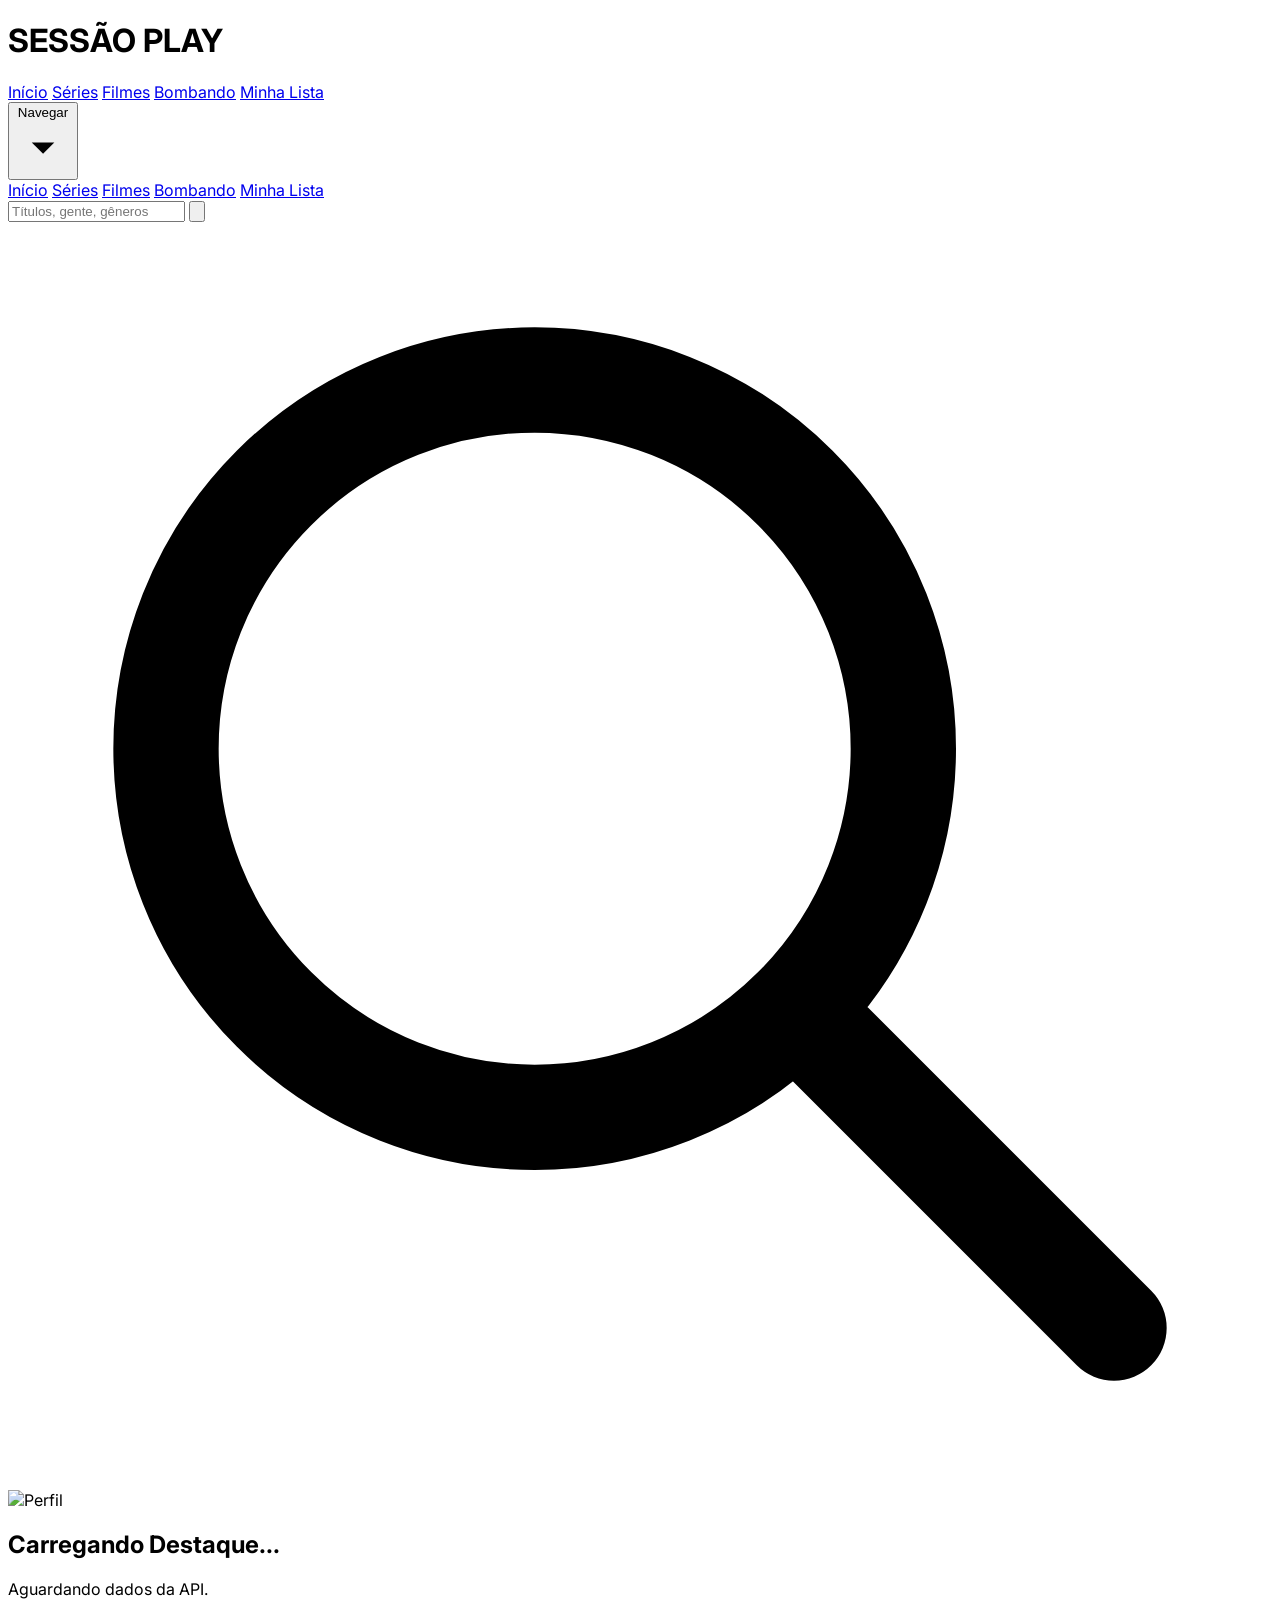
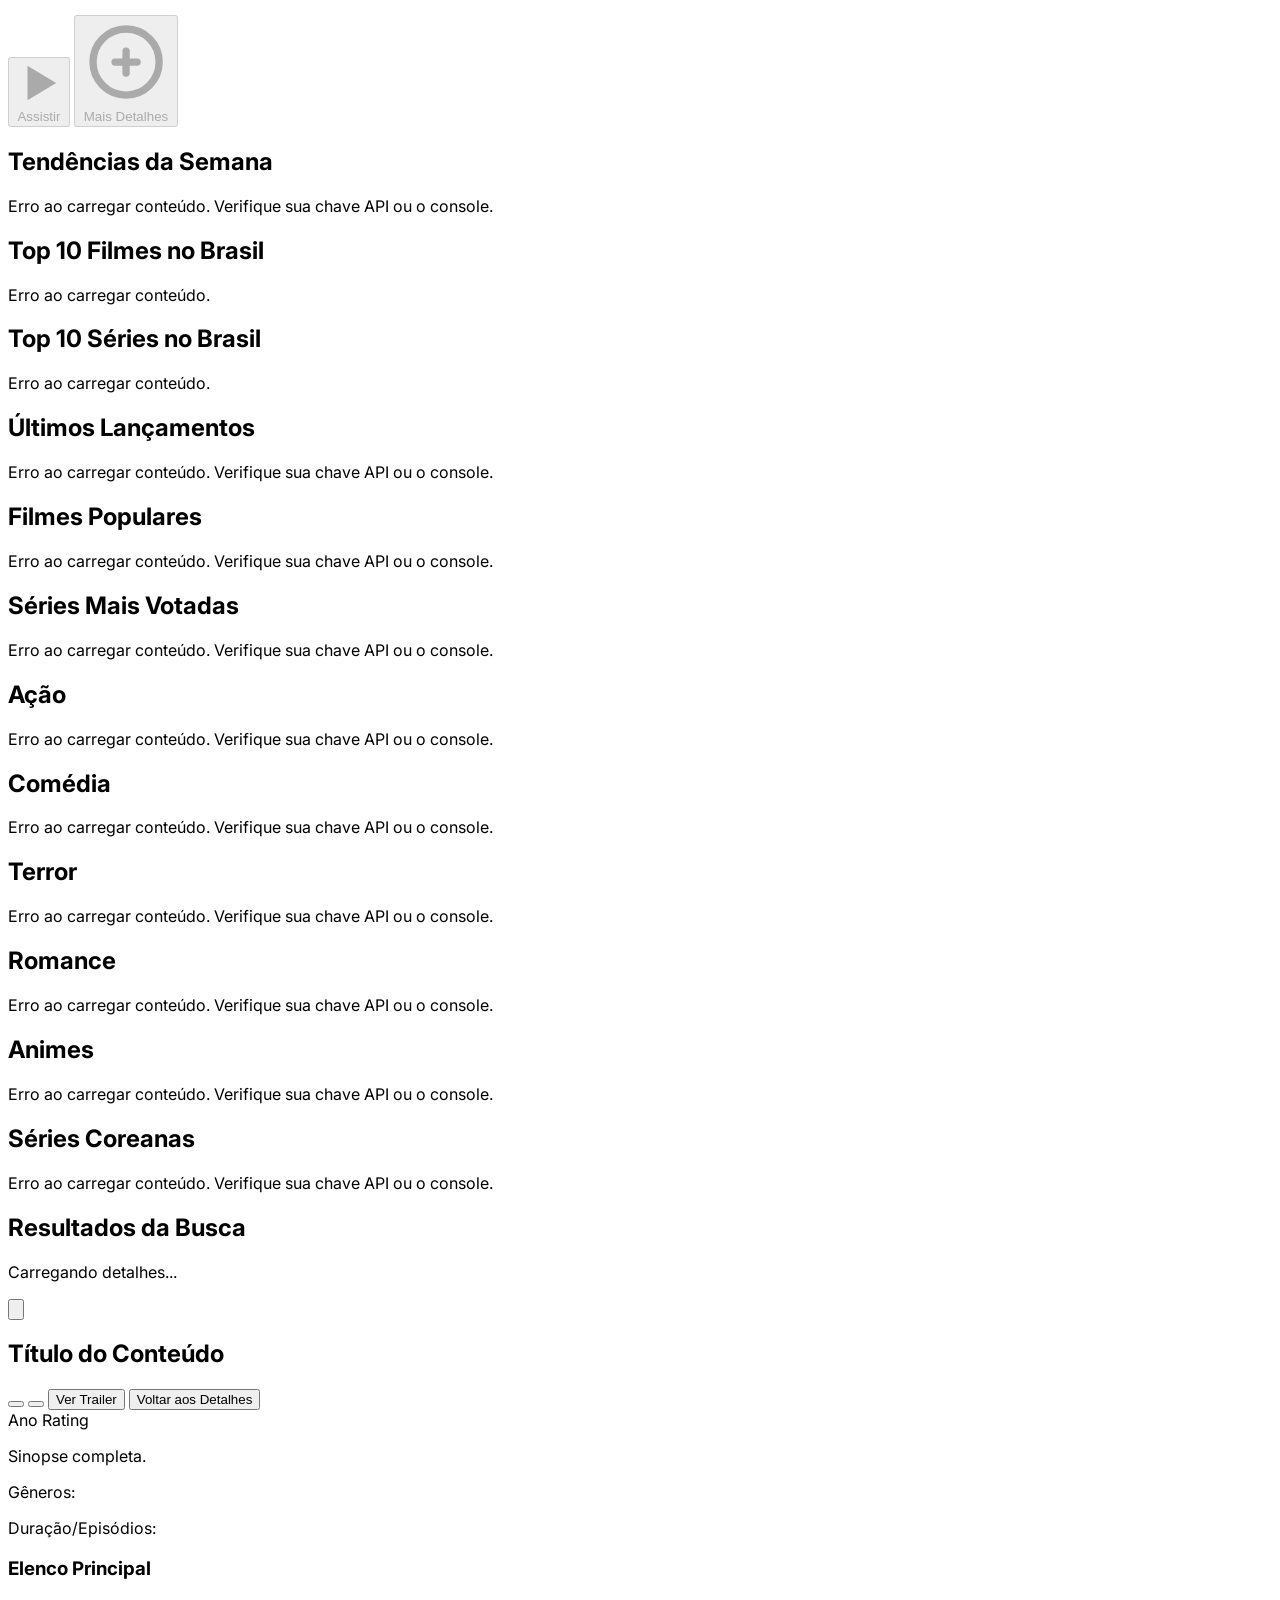
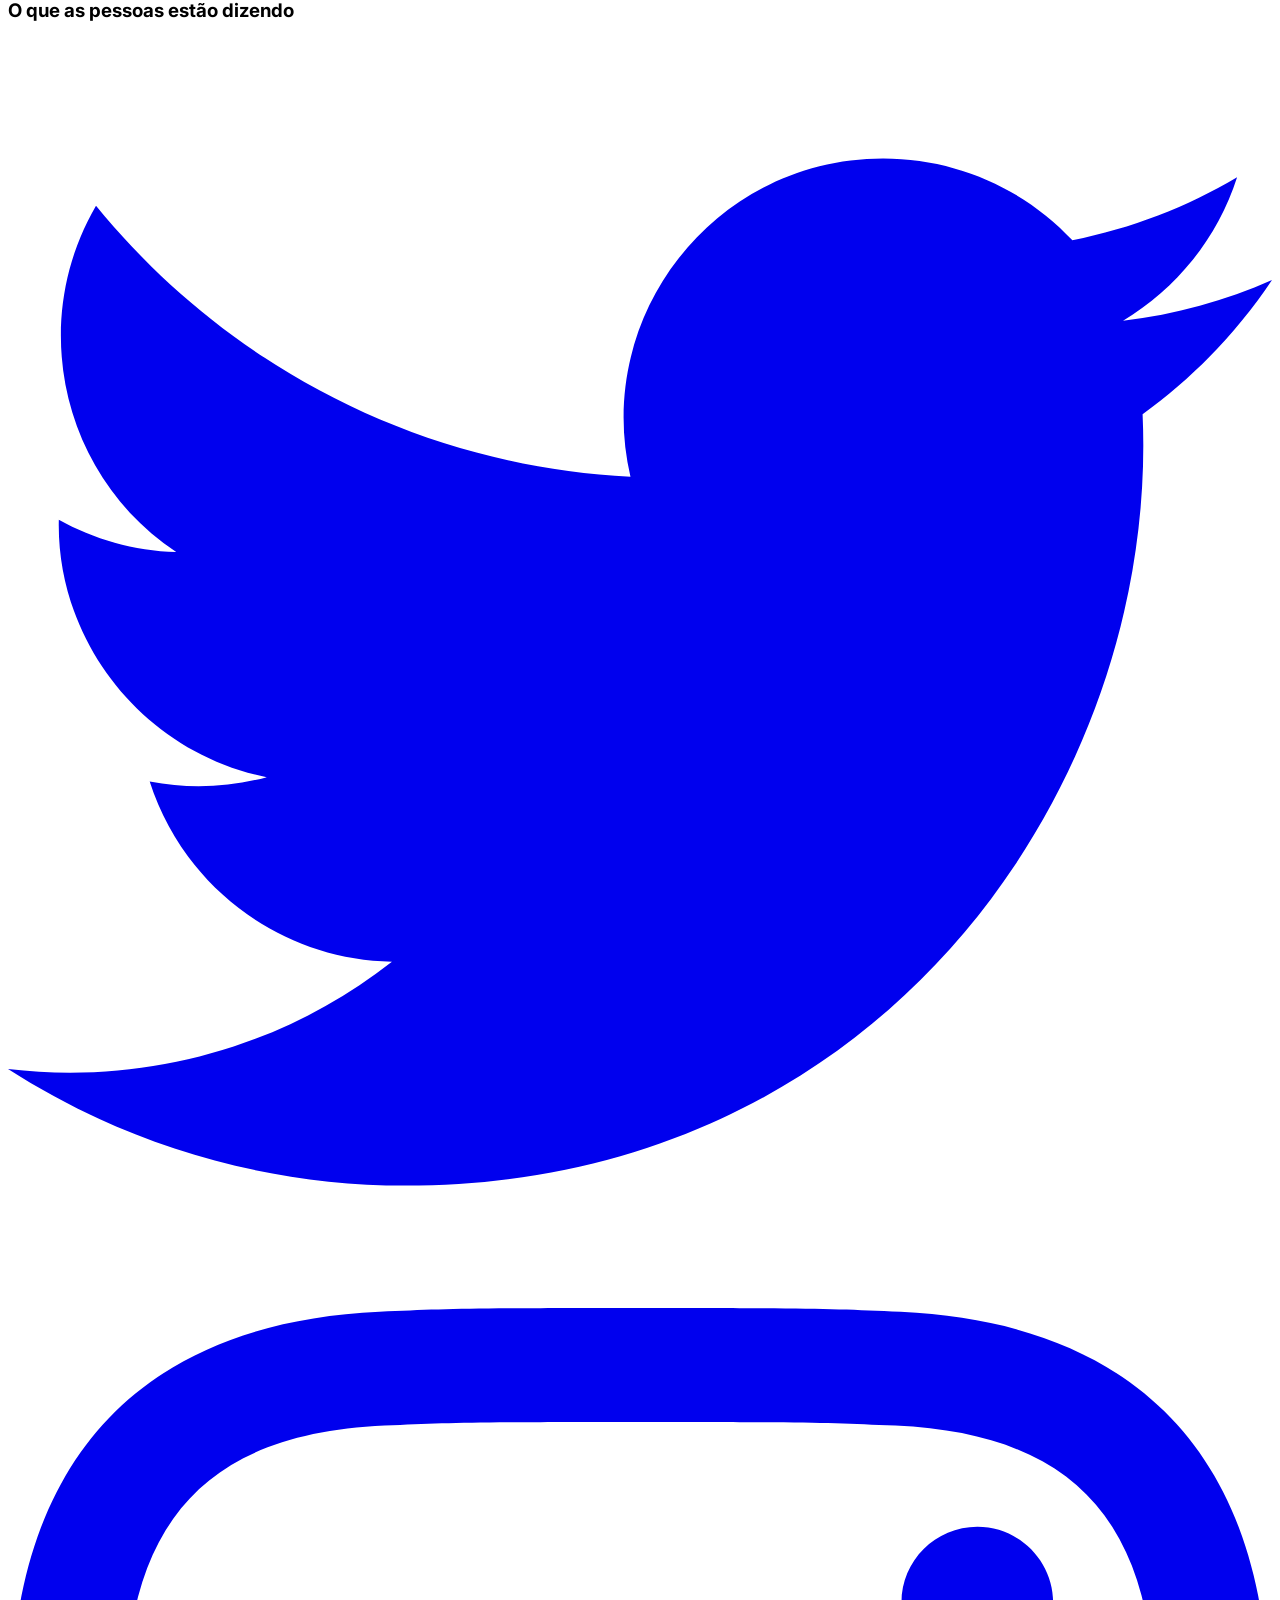
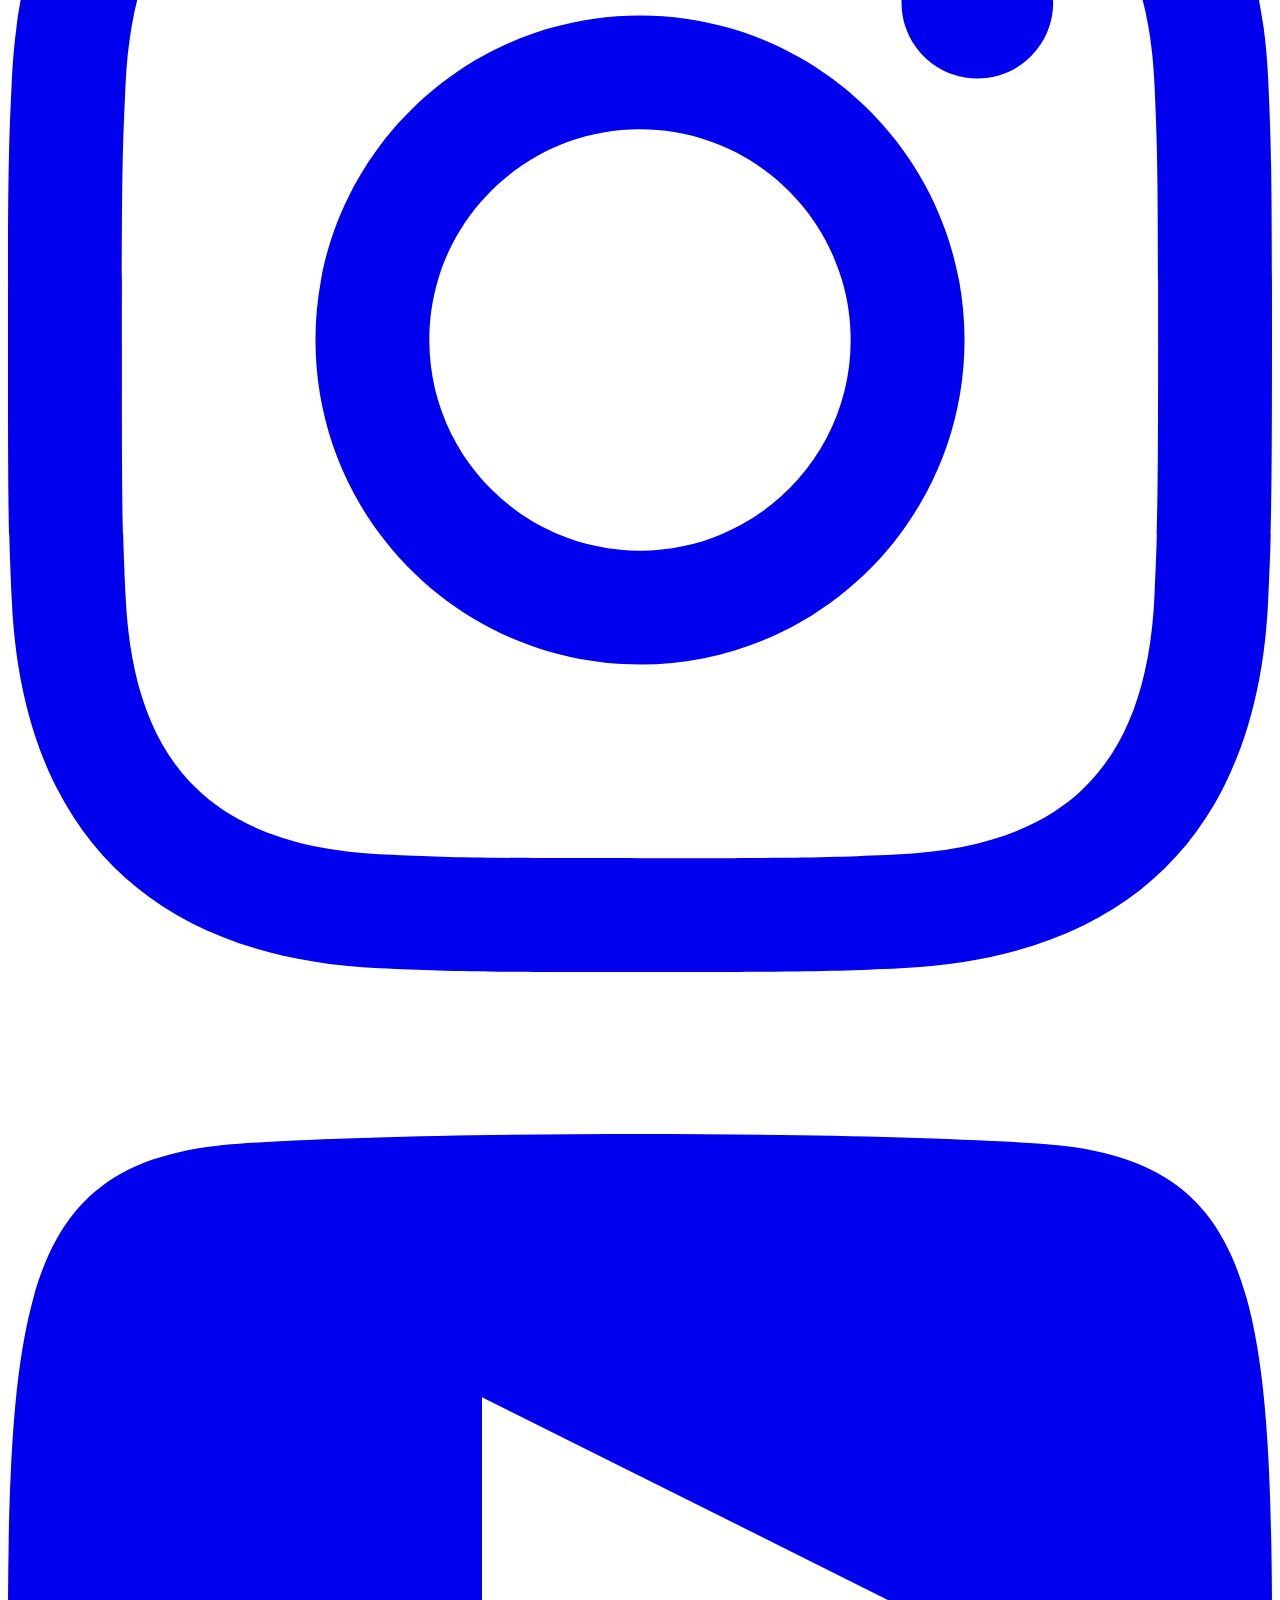
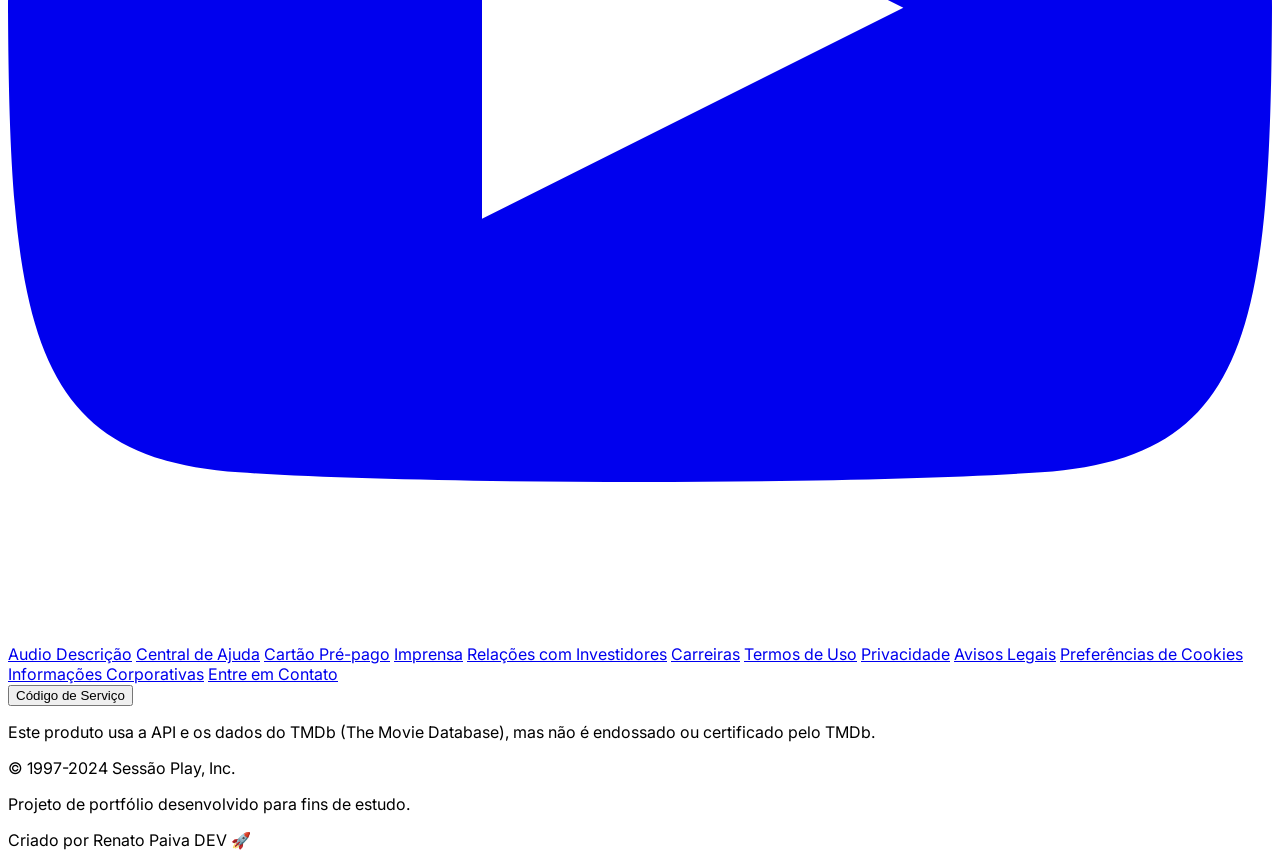
==== commit c09a6729: "Ajuste de Layout da aplicação para melhor experiencia do usuario" ====
--- a/index.html
+++ b/index.html
@@ -4,16 +4,31 @@
     <meta charset="UTF-8">
     <meta name="viewport" content="width=device-width, initial-scale=1.0">
     <meta name="google-site-verification" content="W7Bx4AgVe6ybGBH84qOHRq3YGaNuyL0wrG2l6dkzpEY" />
-    <title>Netflix Clone Aprimorado (TMDb)</title>
+    <title>Sessão Play | Filmes e Séries</title>
+    <!-- Importação de fonte moderna -->
+    <link href="https://fonts.googleapis.com/css2?family=Inter:wght@300;400;600;700;900&display=swap" rel="stylesheet">
     <script src="https://cdn.tailwindcss.com"></script>
     <style>
         /* Estilos Customizados */
+        body {
+            font-family: 'Inter', sans-serif;
+        }
         .poster-item {
-            transition: transform 0.3s ease;
+            transition: transform 0.3s cubic-bezier(0.25, 0.46, 0.45, 0.94);
+            border-radius: 4px;
+            overflow: hidden; /* Garante que o zoom da imagem fique contido no card */
         }
         .poster-item:hover {
             transform: scale(1.05);
             z-index: 10;
+            box-shadow: 0 15px 30px rgba(0,0,0,0.7);
+        }
+        /* Efeito de zoom suave especificamente na imagem */
+        .poster-item img {
+            transition: transform 0.4s cubic-bezier(0.25, 0.46, 0.45, 0.94);
+        }
+        .poster-item:hover img {
+            transform: scale(1.1);
         }
         /* Configurações de rolagem suave e oculta */
         .carousel-row::-webkit-scrollbar { display: none; }
@@ -22,8 +37,8 @@
             scroll-behavior: smooth;
         }
         .hero-vignette {
-            background-image: linear-gradient(to right, rgba(0, 0, 0, 1) 0%, rgba(0, 0, 0, 0) 50%, rgba(0, 0, 0, 1) 100%),
-                              linear-gradient(to top, rgba(0, 0, 0, 1) 0%, rgba(0, 0, 0, 0) 50%, rgba(0, 0, 0, 0) 100%);
+            background-image: linear-gradient(to right, rgba(20, 20, 20, 1) 0%, rgba(20, 20, 20, 0.4) 40%, rgba(20, 20, 20, 0.1) 100%),
+                              linear-gradient(to top, rgba(20, 20, 20, 1) 0%, rgba(20, 20, 20, 0) 25%);
         }
         /* Estilo para as setas de navegação */
         .nav-arrow {
@@ -60,7 +75,7 @@
 
             /* Reduz o tamanho dos pôsteres nos carrosséis */
             .poster-item {
-                width: 120px; /* Largura fixa menor para telas estreitas */
+                width: 128px; /* w-32 do Tailwind para consistência */
             }
 
             /* Ajusta o título das seções de carrossel */
@@ -77,76 +92,129 @@
 
         /* Estilos para o Carrossel Top 10 */
         .top-10-item {
+            position: relative;
             display: flex;
             align-items: flex-end;
-            margin-right: -30px; /* Sobrepõe os números nos pôsteres */
+            margin-right: 1.5rem;
             transition: transform 0.3s ease;
+            min-width: 160px;
         }
         .top-10-item:hover {
+            transform: translateY(-5px); /* Menos subida */
+        }
+
+        /* Estilo Base para Botões Estilo Netflix */
+        .btn-netflix {
+            transition: all 0.2s ease;
+        }
+        .btn-netflix:hover {
+            transform: scale(1.05);
+        }
+        .btn-netflix:active {
+            transform: scale(0.95);
+        }
+
+        .top-10-number {
+            font-size: 12rem;
+            font-weight: 900;
+            line-height: 0.8;
+            color: transparent;
+            -webkit-text-stroke: 2px rgba(255, 255, 255, 0.4);
+            margin-right: -45px;
+            user-select: none;
+            z-index: 0;
+            letter-spacing: -12px;
+        }
+        .top-10-poster {
+            width: 140px;
+            z-index: 10;
+            box-shadow: 10px 10px 20px rgba(0,0,0,0.5);
+            border-radius: 4px;
+            overflow: hidden;
+            transition: transform 0.4s cubic-bezier(0.165, 0.84, 0.44, 1);
+        }
+        /* Zoom no pôster do Top 10 */
+        .top-10-item:hover .top-10-poster {
+            transform: scale(1.05);
+            box-shadow: 0 20px 40px rgba(0,0,0,0.8);
+        }
+        .top-10-poster img {
+            transition: transform 0.4s cubic-bezier(0.25, 0.46, 0.45, 0.94);
+        }
+        .top-10-item:hover .top-10-poster img {
             transform: scale(1.1);
-            z-index: 20;
-        }
-        .top-10-number {
-            font-size: 8rem; /* Tamanho gigante para o número */
-            font-weight: bold;
-            line-height: 0.7;
-            color: #1a202c; /* bg-gray-900 */
-            -webkit-text-stroke: 4px #a0aec0; /* text-gray-400 */
-            text-stroke: 4px #a0aec0;
-            z-index: 1;
-        }
-        .top-10-poster {
-            width: 144px; /* w-36 */
-            margin-left: -1.5rem; /* Ajuste para o número ficar atrás */
-            z-index: 2;
-        }
-        .top-10-poster img {
-            border: 2px solid white;
-        }
-        /* Ajuste para telas menores */
-        @media (max-width: 768px) {
-            .top-10-number { font-size: 6rem; -webkit-text-stroke-width: 3px; text-stroke-width: 3px; }
-            .top-10-poster { width: 112px; } /* w-28 */
+        }
+
+        /* Efeito Neon no Hover do Top 10 */
+        .top-10-item:hover .top-10-number {
+            -webkit-text-stroke: 2px #E50914;
+            filter: drop-shadow(0 0 8px rgba(229, 9, 20, 0.8)) drop-shadow(0 0 15px rgba(229, 9, 20, 0.4));
+            transition: all 0.3s ease;
         }
     </style>
 </head>
-<body class="bg-gray-900 text-white font-sans">
-
-    <header id="main-header" class="fixed top-0 left-0 w-full z-50 py-4 transition duration-300">
+<body class="bg-[#141414] text-white font-sans overflow-x-hidden">
+
+    <header id="main-header" class="fixed top-0 left-0 w-full z-50 py-4 transition-all duration-500 ease-in-out bg-gradient-to-b from-black/90 to-transparent">
         <div class="flex justify-between items-center max-w-7xl mx-auto px-4">
             <div class="flex flex-col md:flex-row md:items-center md:space-x-8">
-                <h1 class="text-3xl sm:text-4xl font-bold tracking-wider bg-gradient-to-r from-red-500 to-orange-400 bg-clip-text text-transparent">Sessão Play</h1>
-                <nav class="flex space-x-4 md:space-x-6 text-sm mt-2 md:mt-0">
-                    <a href="#" id="nav-all" data-type="all" class="nav-filter text-white hover:text-gray-300 font-bold">Todos</a>
-                    <a href="#" id="nav-series" data-type="tv" class="nav-filter text-gray-400 hover:text-gray-300">Séries</a>
-                    <a href="#" id="nav-movies" data-type="movie" class="nav-filter text-gray-400 hover:text-gray-300">Filmes</a>
-                    <a href="#" id="nav-favorites" data-type="favorites" class="nav-filter text-gray-400 hover:text-gray-300">Minha Lista</a>
+                <h1 id="logo" class="text-3xl sm:text-4xl font-black tracking-tighter text-[#E50914] hover:scale-105 transition-transform cursor-pointer">SESSÃO PLAY</h1>
+                
+                <!-- Navegação Desktop -->
+                <nav class="hidden lg:flex space-x-6 text-sm mt-1">
+                    <a href="#" data-type="all" class="nav-filter text-white font-semibold transition-all duration-300">Início</a>
+                    <a href="#" data-type="tv" class="nav-filter text-[#e5e5e5] hover:text-[#b3b3b3] transition-all duration-300">Séries</a>
+                    <a href="#" data-type="movie" class="nav-filter text-[#e5e5e5] hover:text-[#b3b3b3] transition-all duration-300">Filmes</a>
+                    <a href="#" data-type="trending" class="nav-filter text-[#e5e5e5] hover:text-[#b3b3b3] transition-all duration-300">Bombando</a>
+                    <a href="#" data-type="favorites" class="nav-filter text-[#e5e5e5] hover:text-[#b3b3b3] transition-all duration-300">Minha Lista</a>
                 </nav>
+
+                <!-- Navegação Mobile (Botão Navegar) -->
+                <div class="lg:hidden relative mt-2 md:mt-0 group">
+                    <button id="mobile-menu-btn" class="text-xs font-bold flex items-center text-white">
+                        Navegar 
+                        <svg class="w-3 h-3 ml-1 fill-current" viewBox="0 0 24 24"><path d="M7 10l5 5 5-5z"/></svg>
+                    </button>
+                    <!-- Dropdown Menu -->
+                    <div id="mobile-dropdown" class="hidden absolute top-full left-1/2 -translate-x-1/2 mt-4 w-64 bg-black/95 border-t-2 border-white py-4 flex flex-col items-center space-y-4 shadow-2xl z-[60]">
+                        <div class="absolute -top-2 left-1/2 -translate-x-1/2 w-0 h-0 border-l-[8px] border-l-transparent border-r-[8px] border-r-transparent border-b-[8px] border-b-white"></div>
+                        <a href="#" data-type="all" class="nav-filter text-white font-bold text-sm transition-colors">Início</a>
+                        <a href="#" data-type="tv" class="nav-filter text-gray-300 text-sm transition-colors">Séries</a>
+                        <a href="#" data-type="movie" class="nav-filter text-gray-300 text-sm transition-colors">Filmes</a>
+                        <a href="#" data-type="trending" class="nav-filter text-gray-300 text-sm transition-colors">Bombando</a>
+                        <a href="#" data-type="favorites" class="nav-filter text-gray-300 text-sm transition-colors">Minha Lista</a>
+                    </div>
+                </div>
             </div>
             <div class="flex items-center space-x-2 sm:space-x-4">
-                <input type="text" id="search-input" placeholder="Buscar..." class="hidden w-32 sm:w-48 bg-gray-800 border border-gray-600 rounded-md px-3 py-1 text-sm focus:outline-none focus:ring-2 focus:ring-red-500 transition-all duration-300">
-                <svg id="search-icon" class="w-6 h-6 cursor-pointer" fill="none" stroke="currentColor" viewBox="0 0 24 24" xmlns="http://www.w3.org/2000/svg"><path stroke-linecap="round" stroke-linejoin="round" stroke-width="2" d="M21 21l-6-6m2-5a7 7 0 11-14 0 7 7 0 0114 0z"></path></svg>
+                <div class="relative flex items-center">
+                    <input type="text" id="search-input" placeholder="Títulos, gente, gêneros" aria-label="Buscar filmes e séries" class="hidden w-32 sm:w-64 bg-black/50 border border-white/20 rounded-none pl-3 pr-9 py-1.5 text-sm focus:outline-none focus:border-white transition-all duration-300">
+                    <button id="clear-search" class="absolute right-2 text-gray-400 hover:text-white hidden transition-colors duration-200" title="Limpar busca">
+                        <svg class="w-5 h-5" fill="none" stroke="currentColor" viewBox="0 0 24 24" xmlns="http://www.w3.org/2000/svg"><path stroke-linecap="round" stroke-linejoin="round" stroke-width="2" d="M6 18L18 6M6 6l12 12"></path></svg>
+                    </button>
+                </div>
+                <svg id="search-icon" class="w-6 h-6 cursor-pointer" aria-label="Abrir busca" role="button" fill="none" stroke="currentColor" viewBox="0 0 24 24" xmlns="http://www.w3.org/2000/svg"><path stroke-linecap="round" stroke-linejoin="round" stroke-width="2" d="M21 21l-6-6m2-5a7 7 0 11-14 0 7 7 0 0114 0z"></path></svg>
                 <img src="https://upload.wikimedia.org/wikipedia/commons/0/0b/Netflix-avatar.png" alt="Perfil" class="h-8 w-8 rounded cursor-pointer">
             </div>
         </div>
     </header>
 
     <main>
-        <section class="relative h-screen flex items-center justify-center">
+        <section class="relative h-[65vh] md:h-screen flex items-center justify-center">
             <div id="hero-banner" class="absolute inset-0 bg-cover bg-center transition-all duration-500" style="background-image: url('https://image.tmdb.org/t/p/original/rMvTnqYcWc7jGnsrS9lqX5s8V2Y.jpg');"></div>
             <div class="hero-vignette absolute inset-0"></div>
 
-            <div class="absolute bottom-1/4 left-0 md:left-16 p-4 md:p-0 max-w-lg z-10">
+            <div class="absolute bottom-[20%] md:bottom-1/4 left-0 md:left-16 p-4 md:p-0 max-w-lg z-10 w-full md:w-auto text-center md:text-left">
                 <h1 id="hero-title" class="text-3xl md:text-5xl lg:text-7xl font-bold mb-4 drop-shadow-lg">Carregando Destaque...</h1>
                 <p id="hero-overview" class="text-lg mb-6 drop-shadow-lg hidden md:block">
                     Aguardando dados da API.
                 </p>
-                <div class="flex space-x-4 hero-buttons">
-                    <button class="flex items-center px-6 py-2 bg-white text-black font-bold rounded hover:bg-gray-300 transition duration-200">
+                <div class="flex justify-center md:justify-start space-x-3 md:space-x-4 hero-buttons">
+                    <button class="btn-netflix flex items-center px-6 md:px-8 py-2 bg-white text-black font-bold rounded hover:bg-white/90 text-sm md:text-base">
                         <svg class="w-6 h-6 mr-2" fill="currentColor" viewBox="0 0 24 24" xmlns="http://www.w3.org/2000/svg"><path d="M6 3l15 9-15 9V3z"></path></svg>
                         Assistir
                     </button>
-                    <button class="flex items-center px-6 py-2 bg-gray-600 bg-opacity-70 text-white font-bold rounded hover:bg-gray-500 transition duration-200">
+                    <button class="btn-netflix flex items-center px-6 md:px-8 py-2 bg-gray-500/50 backdrop-blur-md text-white font-bold rounded hover:bg-gray-500/70 border border-white/10 text-sm md:text-base">
                         <svg class="w-6 h-6 mr-2" fill="none" stroke="currentColor" viewBox="0 0 24 24" xmlns="http://www.w3.org/2000/svg"><path stroke-linecap="round" stroke-linejoin="round" stroke-width="2" d="M12 9v3m0 0v3m0-3h3m-3 0H9m12 0a9 9 0 11-18 0 9 9 0 0118 0z"></path></svg>
                         Mais Detalhes
                     </button>
@@ -154,10 +222,10 @@
             </div>
         </section>
 
-        <section id="carousels" class="relative -mt-24 z-20 pb-10 transition-opacity duration-500 ease-in-out">
+        <section id="carousels" class="relative -mt-10 md:-mt-24 z-20 pb-10 transition-opacity duration-500 ease-in-out">
             
             <div class="mb-8 pl-4 md:pl-16 row-container relative">
-                <h2 class="text-xl md:text-2xl font-bold mb-3">Tendências da Semana</h2>
+                <h2 class="text-lg md:text-[1.4vw] font-bold text-[#e5e5e5] mb-2 tracking-tight">Tendências da Semana</h2>
                 <div id="carousel-tendencias" class="flex overflow-x-scroll space-x-3 p-2 carousel-row">
                     </div>
                 <div id="tendencias-left-arrow" class="nav-arrow left-0 hidden md:flex">
@@ -170,27 +238,39 @@
 
             <!-- Fileira Top 10 Filmes -->
             <div class="row-container mb-8 pl-4 md:pl-16 relative">
-                <h2 class="text-xl md:text-2xl font-bold mb-3">Top 10 Filmes no Brasil</h2>
+                <h2 class="text-lg md:text-[1.4vw] font-bold text-[#e5e5e5] mb-2 tracking-tight">Top 10 Filmes no Brasil</h2>
                 <div class="relative">
                     <div id="carousel-top10-movies" class="carousel-row flex overflow-x-scroll space-x-8 p-2">
                         <!-- Conteúdo Top 10 será carregado via JS -->
                     </div>
+                    <div id="top10-movies-left-arrow" class="nav-arrow left-0 hidden md:flex">
+                        <svg class="w-8 h-8 text-white" fill="none" stroke="currentColor" viewBox="0 0 24 24" xmlns="http://www.w3.org/2000/svg"><path stroke-linecap="round" stroke-linejoin="round" stroke-width="2" d="M15 19l-7-7 7-7"></path></svg>
+                    </div>
+                    <div id="top10-movies-right-arrow" class="nav-arrow right-0 hidden md:flex">
+                        <svg class="w-8 h-8 text-white" fill="none" stroke="currentColor" viewBox="0 0 24 24" xmlns="http://www.w3.org/2000/svg"><path stroke-linecap="round" stroke-linejoin="round" stroke-width="2" d="M9 5l7 7-7 7"></path></svg>
+                    </div>
                 </div>
             </div>
 
             <!-- Fileira Top 10 Séries -->
             <div class="row-container mb-8 pl-4 md:pl-16 relative">
-                <h2 class="text-xl md:text-2xl font-bold mb-3">Top 10 Séries no Brasil</h2>
+                <h2 class="text-lg md:text-[1.4vw] font-bold text-[#e5e5e5] mb-2 tracking-tight">Top 10 Séries no Brasil</h2>
                 <div class="relative">
                     <div id="carousel-top10-series" class="carousel-row flex overflow-x-scroll space-x-8 p-2">
                         <!-- Conteúdo Top 10 será carregado via JS -->
                     </div>
+                    <div id="top10-series-left-arrow" class="nav-arrow left-0 hidden md:flex">
+                        <svg class="w-8 h-8 text-white" fill="none" stroke="currentColor" viewBox="0 0 24 24" xmlns="http://www.w3.org/2000/svg"><path stroke-linecap="round" stroke-linejoin="round" stroke-width="2" d="M15 19l-7-7 7-7"></path></svg>
+                    </div>
+                    <div id="top10-series-right-arrow" class="nav-arrow right-0 hidden md:flex">
+                        <svg class="w-8 h-8 text-white" fill="none" stroke="currentColor" viewBox="0 0 24 24" xmlns="http://www.w3.org/2000/svg"><path stroke-linecap="round" stroke-linejoin="round" stroke-width="2" d="M9 5l7 7-7 7"></path></svg>
+                    </div>
                 </div>
             </div>
 
             <!-- Fileira de Lançamentos -->
             <div class="row-container mb-8 pl-4 md:pl-16 relative">
-                <h2 class="text-xl md:text-2xl font-bold mb-3">Últimos Lançamentos</h2>
+                <h2 class="text-lg md:text-[1.4vw] font-bold text-[#e5e5e5] mb-2 tracking-tight">Últimos Lançamentos</h2>
                 <div class="relative">
                     <div id="carousel-lancamentos" class="carousel-row flex overflow-x-scroll space-x-3 p-2">
                         <!-- Conteúdo será carregado via JS -->
@@ -205,7 +285,7 @@
             </div>
 
             <div class="mb-8 pl-4 md:pl-16 row-container relative">
-                <h2 class="text-xl md:text-2xl font-bold mb-3">Filmes Populares</h2>
+                <h2 class="text-lg md:text-[1.4vw] font-bold text-[#e5e5e5] mb-2 tracking-tight">Filmes Populares</h2>
                 <div id="carousel-populares" class="flex overflow-x-scroll space-x-3 p-2 carousel-row">
                     </div>
                 <div id="populares-left-arrow" class="nav-arrow left-0 hidden md:flex">
@@ -217,7 +297,7 @@
             </div>
             
             <div class="mb-8 pl-4 md:pl-16 row-container relative">
-                <h2 class="text-xl md:text-2xl font-bold mb-3">Séries Mais Votadas</h2>
+                <h2 class="text-lg md:text-[1.4vw] font-bold text-[#e5e5e5] mb-2 tracking-tight">Séries Mais Votadas</h2>
                 <div id="carousel-series" class="flex overflow-x-scroll space-x-3 p-2 carousel-row">
                     </div>
                 <div id="series-left-arrow" class="nav-arrow left-0 hidden md:flex">
@@ -234,7 +314,7 @@
 
             <!-- Fileira de Ação -->
             <div class="row-container mb-8 pl-4 md:pl-16 relative">
-                <h2 class="text-xl md:text-2xl font-bold mb-3">Ação</h2>
+                <h2 class="text-lg md:text-[1.4vw] font-bold text-[#e5e5e5] mb-2 tracking-tight">Ação</h2>
                 <div class="relative">
                     <div id="carousel-action" class="carousel-row flex overflow-x-scroll space-x-3 p-2">
                         <!-- Conteúdo será carregado via JS -->
@@ -250,7 +330,7 @@
 
             <!-- Fileira de Comédia -->
             <div class="row-container mb-8 pl-4 md:pl-16 relative">
-                <h2 class="text-xl md:text-2xl font-bold mb-3">Comédia</h2>
+                <h2 class="text-lg md:text-[1.4vw] font-bold text-[#e5e5e5] mb-2 tracking-tight">Comédia</h2>
                 <div class="relative">
                     <div id="carousel-comedy" class="carousel-row flex overflow-x-scroll space-x-3 p-2">
                         <!-- Conteúdo será carregado via JS -->
@@ -266,7 +346,7 @@
 
             <!-- Fileira de Terror -->
             <div class="row-container mb-8 pl-4 md:pl-16 relative">
-                <h2 class="text-xl md:text-2xl font-bold mb-3">Terror</h2>
+                <h2 class="text-lg md:text-[1.4vw] font-bold text-[#e5e5e5] mb-2 tracking-tight">Terror</h2>
                 <div class="relative">
                     <div id="carousel-horror" class="carousel-row flex overflow-x-scroll space-x-3 p-2">
                         <!-- Conteúdo será carregado via JS -->
@@ -282,7 +362,7 @@
 
             <!-- Fileira de Romance -->
             <div class="row-container mb-8 pl-4 md:pl-16 relative">
-                <h2 class="text-xl md:text-2xl font-bold mb-3">Romance</h2>
+                <h2 class="text-lg md:text-[1.4vw] font-bold text-[#e5e5e5] mb-2 tracking-tight">Romance</h2>
                 <div class="relative">
                     <div id="carousel-romance" class="carousel-row flex overflow-x-scroll space-x-3 p-2">
                         <!-- Conteúdo será carregado via JS -->
@@ -298,7 +378,7 @@
 
             <!-- Fileira de Animes -->
             <div class="row-container mb-8 pl-4 md:pl-16 relative">
-                <h2 class="text-xl md:text-2xl font-bold mb-3">Animes</h2>
+                <h2 class="text-lg md:text-[1.4vw] font-bold text-[#e5e5e5] mb-2 tracking-tight">Animes</h2>
                 <div class="relative">
                     <div id="carousel-anime" class="carousel-row flex overflow-x-scroll space-x-3 p-2">
                         <!-- Conteúdo será carregado via JS -->
@@ -359,6 +439,8 @@
                 <div id="modal-details-body" class="p-6 pt-2">
                     <div class="flex space-x-4">
                         <button id="modal-favorite-btn" class="flex items-center justify-center w-full px-4 py-3 bg-gray-600 bg-opacity-70 text-white font-bold rounded hover:bg-gray-500 transition duration-200">
+                        </button>
+                        <button id="modal-like-btn" class="flex items-center justify-center w-full px-4 py-3 bg-gray-500/50 backdrop-blur-md text-white font-bold rounded border border-white/10 hover:bg-gray-500/70 transition duration-200">
                         </button>
                         <button id="modal-trailer-btn" class="hidden flex items-center justify-center w-full px-4 py-3 bg-red-600 text-white font-bold rounded hover:bg-red-700 transition duration-200">
                             Ver Trailer
@@ -385,33 +467,68 @@
                         <p class="mb-2"><span class="text-gray-400">Duração/Episódios:</span> <span id="modal-runtime"></span></p>
                     </div>
                 </div>
+
+                <!-- Seção de Elenco -->
+                <div class="p-6 border-t border-gray-700">
+                    <h3 class="text-lg font-bold mb-4">Elenco Principal</h3>
+                    <div id="modal-cast" class="flex overflow-x-auto space-x-4 pb-4 carousel-row">
+                        <!-- Itens do elenco serão inseridos via JS -->
+                    </div>
+                </div>
+
+                <!-- Seção de Comentários -->
+                <div class="p-6 border-t border-gray-700">
+                    <h3 class="text-lg font-bold mb-4">O que as pessoas estão dizendo</h3>
+                    <div id="modal-reviews" class="space-y-4 max-h-80 overflow-y-auto pr-2 custom-scrollbar">
+                        <!-- Comentários serão inseridos via JS -->
+                    </div>
+                </div>
             </div>
         </div>
     </div>
     
-    <footer class="bg-black py-8 text-gray-400 text-sm mt-10">
-        <div class="max-w-4xl mx-auto px-4 text-center space-y-4">
-            
-            <div class="p-2">
+    <footer class="bg-[#141414] py-16 text-[#808080] text-sm mt-10 border-t border-white/10">
+        <div class="max-w-5xl mx-auto px-4">
+            <!-- Redes Sociais Placeholder -->
+            <div class="flex space-x-6 mb-8">
+                <a href="#" class="hover:text-white transition-colors"><svg class="w-6 h-6" fill="currentColor" viewBox="0 0 24 24"><path d="M24 4.557c-.883.392-1.832.656-2.828.775 1.017-.609 1.798-1.574 2.165-2.724-.951.564-2.005.974-3.127 1.195-.897-.957-2.178-1.555-3.594-1.555-3.179 0-5.515 2.966-4.797 6.045-4.091-.205-7.719-2.165-10.148-5.144-1.29 2.213-.669 5.108 1.523 6.574-.806-.026-1.566-.247-2.229-.616-.054 2.281 1.581 4.415 3.949 4.89-.693.188-1.452.232-2.224.084.626 1.956 2.444 3.379 4.6 3.419-2.07 1.623-4.678 2.348-7.29 2.04 2.179 1.397 4.768 2.212 7.548 2.212 9.142 0 14.307-7.721 13.995-14.646.962-.695 1.797-1.562 2.457-2.549z"/></svg></a>
+                <a href="#" class="hover:text-white transition-colors"><svg class="w-6 h-6" fill="currentColor" viewBox="0 0 24 24"><path d="M12 2.163c3.204 0 3.584.012 4.85.07 3.252.148 4.771 1.691 4.919 4.919.058 1.265.069 1.645.069 4.849 0 3.205-.012 3.584-.069 4.849-.149 3.225-1.664 4.771-4.919 4.919-1.266.058-1.644.07-4.85.07-3.204 0-3.584-.012-4.849-.07-3.26-.149-4.771-1.699-4.919-4.92-.058-1.265-.07-1.644-.07-4.849 0-3.204.013-3.583.07-4.849.149-3.227 1.664-4.771 4.919-4.919 1.266-.057 1.645-.069 4.849-.069zm0-2.163c-3.259 0-3.667.014-4.947.072-4.358.2-6.78 2.618-6.98 6.98-.059 1.281-.073 1.689-.073 4.948 0 3.259.014 3.668.072 4.948.2 4.358 2.618 6.78 6.98 6.98 1.281.058 1.689.072 4.948.072 3.259 0 3.668-.014 4.948-.072 4.354-.2 6.782-2.618 6.979-6.98.059-1.28.073-1.689.073-4.948 0-3.259-.014-3.667-.072-4.947-.196-4.354-2.617-6.78-6.979-6.98-1.281-.059-1.69-.073-4.949-.073zm0 5.838c-3.403 0-6.162 2.759-6.162 6.162s2.759 6.163 6.162 6.163 6.162-2.759 6.162-6.163c0-3.403-2.759-6.162-6.162-6.162zm0 10.162c-2.209 0-4-1.79-4-4 0-2.209 1.791-4 4-4s4 1.791 4 4c0 2.21-1.791 4-4 4zm6.406-11.845c-.796 0-1.441.645-1.441 1.44s.645 1.44 1.441 1.44c.795 0 1.439-.645 1.439-1.44s-.644-1.44-1.439-1.44z"/></svg></a>
+                <a href="#" class="hover:text-white transition-colors"><svg class="w-6 h-6" fill="currentColor" viewBox="0 0 24 24"><path d="M19.615 3.184c-3.604-.246-11.631-.245-15.23 0-3.897.266-4.356 2.62-4.385 8.816.029 6.185.484 8.549 4.385 8.816 3.6.245 11.626.246 15.23 0 3.897-.266 4.356-2.62 4.385-8.816-.029-6.185-.484-8.549-4.385-8.816zm-10.615 12.816v-8l8 3.993-8 4.007z"/></svg></a>
+            </div>
+
+            <!-- Links em Grade -->
+            <div class="grid grid-cols-2 md:grid-cols-4 gap-y-4 gap-x-8 mb-12">
+                <a href="#" class="hover:underline">Audio Descrição</a>
+                <a href="#" class="hover:underline">Central de Ajuda</a>
+                <a href="#" class="hover:underline">Cartão Pré-pago</a>
+                <a href="#" class="hover:underline">Imprensa</a>
+                <a href="#" class="hover:underline">Relações com Investidores</a>
+                <a href="#" class="hover:underline">Carreiras</a>
+                <a href="#" class="hover:underline">Termos de Uso</a>
+                <a href="#" class="hover:underline">Privacidade</a>
+                <a href="#" class="hover:underline">Avisos Legais</a>
+                <a href="#" class="hover:underline">Preferências de Cookies</a>
+                <a href="#" class="hover:underline">Informações Corporativas</a>
+                <a href="#" class="hover:underline">Entre em Contato</a>
+            </div>
+
+            <!-- Botão de Serviço Fictício -->
+            <button class="border border-[#808080] px-2 py-1 mb-8 hover:text-white hover:border-white transition-colors">Código de Serviço</button>
+
+            <!-- Créditos e TMDb -->
+            <div class="space-y-4 text-[11px]">
                 <p>Este produto usa a API e os dados do TMDb (The Movie Database), mas não é endossado ou certificado pelo TMDb.</p>
-            </div>
-            
-            <hr class="border-gray-700">
-
-            <div class="p-2">
-                <p class="font-semibold text-gray-200">
-                    Este é um projeto fictício de estudo para portfólio, sem fins lucrativos.
-                </p>
-                <p>Todas as informações e conteúdos são meramente ilustrativos.</p>
-            </div>
-
-            <p class="text-white font-semibold">
-                Criado com carinho por Renato Paiva DEV 🚀💻
-            </p>
+                <p>© 1997-2024 Sessão Play, Inc.</p>
+                <div class="pt-4 border-t border-white/5 flex flex-col md:flex-row justify-between items-center gap-4">
+                    <p class="font-semibold text-gray-200">Projeto de portfólio desenvolvido para fins de estudo.</p>
+                    <p class="text-white text-xs">Criado por <span class="font-bold text-[#E50914]">Renato Paiva DEV</span> 🚀</p>
+                </div>
+            </div>
         </div>
     </footer>
     
     <script src="script.js"></script>
     <script src="https://www.youtube.com/iframe_api"></script>
+    <script src="https://cdn.jsdelivr.net/npm/canvas-confetti@1.6.0/dist/confetti.browser.min.js"></script>
 </body>
 </html>
